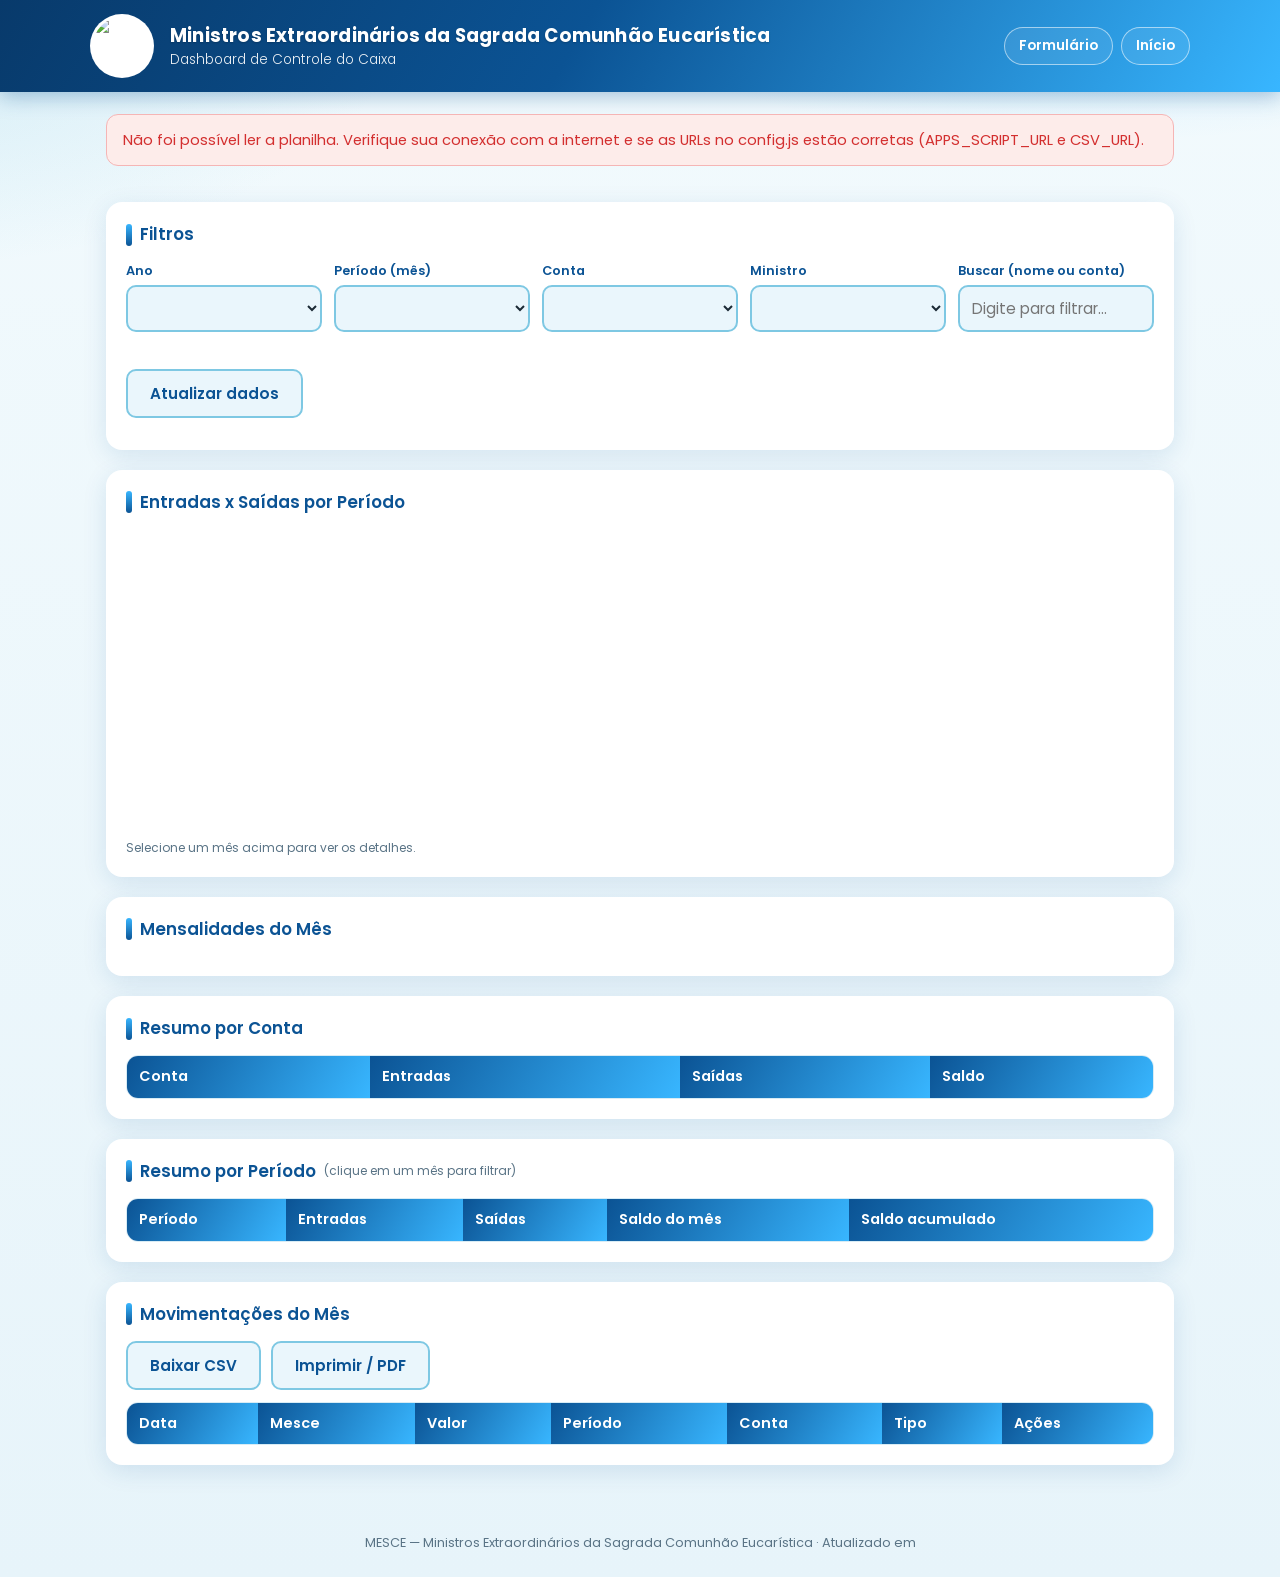
==== dashboard.html @ 92c42553 "Add files via upload" ====
<!DOCTYPE html>
<html lang="pt-BR">
<head>
  <meta charset="UTF-8">
  <meta name="viewport" content="width=device-width, initial-scale=1.0">
  <title>MESCE - Dashboard do Caixa</title>
  <link rel="icon" href="https://iili.io/CQEddFI.jpg">
  <link rel="preconnect" href="https://fonts.googleapis.com">
  <link rel="preconnect" href="https://fonts.gstatic.com" crossorigin>
  <link href="https://fonts.googleapis.com/css2?family=Poppins:wght@300;400;500;600;700&display=swap" rel="stylesheet">
  <link rel="stylesheet" href="estilo.css">
  <script src="config.js"></script>
  <script src="https://cdn.jsdelivr.net/npm/chart.js@4.4.1/dist/chart.umd.min.js"></script>
</head>
<body>

  <header class="cabecalho">
    <div class="cabecalho-inner">
      <img class="logo" src="https://iili.io/CQEddFI.jpg" alt="Logo MESCE">
      <div class="titulos">
        <h1>Ministros Extraordinários da Sagrada Comunhão Eucarística</h1>
        <p>Dashboard de Controle do Caixa</p>
      </div>
      <nav class="cabecalho-nav">
        <a href="formulario.html">Formulário</a>
        <a href="index.html">Início</a>
      </nav>
    </div>
  </header>

  <main class="conteudo">
    <div class="aviso" id="aviso" role="alert"></div>
    <div class="aviso aviso-alerta" id="alerta-caixa" role="alert"></div>

    <div class="grade-cards" id="cards"></div>

    <div class="cartao no-print">
      <h2 class="cartao-titulo">Filtros</h2>
      <div class="controles">
        <div class="campo campo-flex">
          <label for="filtro-ano">Ano</label>
          <select id="filtro-ano"></select>
        </div>
        <div class="campo campo-flex">
          <label for="filtro-mes">Período (mês)</label>
          <select id="filtro-mes"></select>
        </div>
        <div class="campo campo-flex">
          <label for="filtro-conta">Conta</label>
          <select id="filtro-conta"></select>
        </div>
        <div class="campo campo-flex">
          <label for="filtro-ministro">Ministro</label>
          <select id="filtro-ministro"></select>
        </div>
        <div class="campo campo-flex">
          <label for="busca">Buscar (nome ou conta)</label>
          <input type="text" id="busca" placeholder="Digite para filtrar...">
        </div>
        <div class="campo">
          <label>&nbsp;</label>
          <button type="button" class="botao botao-secundario" id="botao-atualizar">Atualizar dados</button>
        </div>
      </div>
      <div class="botoes-exportar" style="margin-top:12px;margin-bottom:0">
        <button type="button" class="botao botao-secundario" id="botao-rel-ministro" style="display:none">Imprimir relatório do ministro</button>
      </div>
    </div>

    <div class="cartao">
      <h2 class="cartao-titulo">Entradas x Saídas por Período</h2>
      <div class="grafico-wrapper">
        <canvas id="grafico"></canvas>
      </div>
      <p class="dica" id="dica-grafico">Selecione um mês acima para ver os detalhes.</p>
    </div>

    <div class="cartao">
      <h2 class="cartao-titulo" id="titulo-mensalidades">Mensalidades do Mês</h2>
      <div id="corpo-mensalidades"></div>
    </div>

    <div class="cartao">
      <h2 class="cartao-titulo" id="titulo-resumo-conta">Resumo por Conta</h2>
      <div class="tabela-wrapper">
        <table>
          <thead>
            <tr>
              <th>Conta</th>
              <th>Entradas</th>
              <th>Saídas</th>
              <th>Saldo</th>
            </tr>
          </thead>
          <tbody id="corpo-resumo-conta"></tbody>
        </table>
      </div>
    </div>

    <div class="cartao">
      <h2 class="cartao-titulo">Resumo por Período <span class="dica-inline">(clique em um mês para filtrar)</span></h2>
      <div class="tabela-wrapper">
        <table>
          <thead>
            <tr>
              <th>Período</th>
              <th>Entradas</th>
              <th>Saídas</th>
              <th>Saldo do mês</th>
              <th>Saldo acumulado</th>
            </tr>
          </thead>
          <tbody id="corpo-resumo"></tbody>
        </table>
      </div>
    </div>

    <div class="cartao">
      <h2 class="cartao-titulo" id="titulo-movimentacoes">Movimentações do Mês</h2>
      <div class="botoes-exportar">
        <button type="button" class="botao botao-secundario" id="botao-baixar-csv">Baixar CSV</button>
        <button type="button" class="botao botao-secundario" id="botao-imprimir">Imprimir / PDF</button>
      </div>
      <div class="tabela-wrapper">
        <table>
          <thead>
            <tr>
              <th>Data</th>
              <th>Mesce</th>
              <th>Valor</th>
              <th>Período</th>
              <th>Conta</th>
              <th>Tipo</th>
              <th>Ações</th>
            </tr>
          </thead>
          <tbody id="corpo-movimentacoes"></tbody>
        </table>
      </div>
    </div>
  </main>

  <div class="modal-overlay" id="modal-editar" hidden>
    <div class="modal">
      <h3>Editar Movimentação</h3>
      <div class="aviso" id="msg-editar" role="alert"></div>
      <div class="campo">
        <label for="ed-data">Data</label>
        <input type="date" id="ed-data">
      </div>
      <div class="campo">
        <label for="ed-mesce">Mesce (nome do ministro)</label>
        <input type="text" id="ed-mesce">
      </div>
      <div class="campo">
        <label for="ed-valor">Valor (R$)</label>
        <input type="number" id="ed-valor" min="0" step="0.01">
      </div>
      <div class="campo">
        <label for="ed-periodo">Período (mês da mensalidade)</label>
        <select id="ed-periodo">
          <option value="">— Selecione, se aplicável —</option>
          <option>Janeiro</option>
          <option>Fevereiro</option>
          <option>Março</option>
          <option>Abril</option>
          <option>Maio</option>
          <option>Junho</option>
          <option>Julho</option>
          <option>Agosto</option>
          <option>Setembro</option>
          <option>Outubro</option>
          <option>Novembro</option>
          <option>Dezembro</option>
        </select>
      </div>
      <div class="campo">
        <label for="ed-conta">Conta</label>
        <select id="ed-conta"></select>
      </div>
      <div class="campo">
        <label for="ed-tipo">Tipo</label>
        <select id="ed-tipo">
          <option value="Entrada">Entrada</option>
          <option value="Saída">Saída</option>
        </select>
      </div>
      <div class="botoes-form">
        <button type="button" class="botao botao-primario" id="salvar-edicao">Salvar</button>
        <button type="button" class="botao botao-secundario" id="cancelar-edicao">Cancelar</button>
      </div>
    </div>
  </div>

  <div class="relatorio" id="relatorio">
    <div class="rel-cabecalho">
      <img class="logo" src="https://iili.io/CQEddFI.jpg" alt="Logo MESCE">
      <div>
        <h2>Ministros Extraordinários da Sagrada Comunhão Eucarística</h2>
        <p class="rel-subtitulo" id="rel-subtitulo">Relatório de Contribuições por Conta</p>
        <p class="rel-meta" id="rel-periodo"></p>
        <p class="rel-meta" id="rel-data"></p>
      </div>
    </div>

    <div class="rel-totais" id="rel-totais"></div>

    <table class="rel-tabela">
      <thead id="rel-thead"></thead>
      <tbody id="rel-corpo"></tbody>
      <tfoot id="rel-tfoot"></tfoot>
    </table>

    <div id="rel-mov-wrapper" style="display:none">
      <h3 class="rel-subtitulo-mov">Movimentações</h3>
      <table class="rel-tabela">
        <thead>
          <tr>
            <th>Data</th>
            <th>Período</th>
            <th>Conta</th>
            <th>Valor</th>
            <th>Tipo</th>
          </tr>
        </thead>
        <tbody id="rel-mov-corpo"></tbody>
      </table>
    </div>
  </div>

  <footer class="rodape">
    MESCE &mdash; Ministros Extraordinários da Sagrada Comunhão Eucarística &middot; Atualizado em <span id="atualizado-em"></span>
  </footer>

  <script>
    const MESES = [
      'Janeiro', 'Fevereiro', 'Março', 'Abril', 'Maio', 'Junho',
      'Julho', 'Agosto', 'Setembro', 'Outubro', 'Novembro', 'Dezembro'
    ];

    const aviso = document.getElementById('aviso');
    let transacoes = [];
    let ministros = [];
    let mesSelecionado = null;
    let anoSelecionado = null;
    let mesInicializado = false;
    let grafico = null;

    const formatarBRL = function (n) {
      return n.toLocaleString('pt-BR', { style: 'currency', currency: 'BRL' });
    };

    function escaparHTML(s) {
      return String(s).replace(/&/g, '&amp;').replace(/"/g, '&quot;').replace(/</g, '&lt;').replace(/>/g, '&gt;');
    }

    function mostrarAviso(tipo, mensagem) {
      aviso.className = 'aviso aviso-' + tipo;
      aviso.textContent = mensagem;
      aviso.style.display = 'block';
    }

    function parseCSV(texto) {
      const resultado = [];
      let linha = [], campo = '', dentro = false;
      for (let i = 0; i < texto.length; i++) {
        const c = texto[i];
        if (c === '"') {
          if (dentro && texto[i + 1] === '"') { campo += '"'; i++; }
          else dentro = !dentro;
        } else if (c === ',' && !dentro) {
          linha.push(campo); campo = '';
        } else if ((c === '\n' || c === '\r') && !dentro) {
          if (c === '\r' && texto[i + 1] === '\n') i++;
          linha.push(campo); resultado.push(linha);
          linha = []; campo = '';
        } else {
          campo += c;
        }
      }
      if (campo.length > 0 || linha.length > 0) { linha.push(campo); resultado.push(linha); }
      return resultado.filter(function (l) { return l.some(function (c) { return c.trim() !== ''; }); });
    }

    function parseValor(v) {
      if (typeof v === 'number') return v;
      let s = String(v).trim();
      if (!s) return 0;
      s = s.replace(/[R$\s]/g, '');
      s = s.replace(/\./g, '');
      s = s.replace(',', '.');
      const n = parseFloat(s);
      return isNaN(n) ? 0 : n;
    }

    function normalizarMes(p) {
      const s = String(p || '').trim();
      if (!s) return '';
      const inicio = s.charAt(0).toUpperCase() + s.slice(1).toLowerCase();
      if (MESES.indexOf(inicio) !== -1) return inicio;
      return s;
    }

    function formatarDataObj(d) {
      const dia = String(d.getUTCDate()).padStart(2, '0');
      const mes = String(d.getUTCMonth() + 1).padStart(2, '0');
      return dia + '/' + mes + '/' + d.getUTCFullYear();
    }

    // Normaliza qualquer formato de data para "dd/mm/aaaa".
    function formatarData(v) {
      if (v instanceof Date && !isNaN(v)) return formatarDataObj(v);
      const s = String(v || '').trim();
      if (!s) return '';
      if (s.indexOf('T') !== -1) {
        const d = new Date(s);
        if (!isNaN(d)) return formatarDataObj(d);
      }
      return s;
    }

    function mesDaData(v) {
      const s = formatarData(v);
      const partes = s.split('/');
      if (partes.length !== 3) return '';
      const m = parseInt(partes[1], 10);
      if (m >= 1 && m <= 12) return MESES[m - 1];
      return '';
    }

    function indexMes(m) {
      const i = MESES.indexOf(m);
      return i === -1 ? 99 : i;
    }

    // Extrai o ano de uma data já formatada "dd/mm/aaaa" (ou retorna null).
    function anoDeData(v) {
      const partes = String(v || '').split('/');
      if (partes.length === 3) {
        const a = parseInt(partes[2], 10);
        if (!isNaN(a)) return a;
      }
      return null;
    }

    // Filtro por mês e por ano selecionados.
    function noPeriodo(t) {
      const mesOk = !mesSelecionado || t.periodo === mesSelecionado;
      const anoOk = !anoSelecionado || t.ano === anoSelecionado;
      return mesOk && anoOk;
    }

    // Compara nomes ignorando acentos, maiúsculas e espaços extras.
    function normalizarNome(n) {
      return String(n || '').toLowerCase().normalize('NFD').replace(/[\u0300-\u036f]/g, '').replace(/\s+/g, ' ').trim();
    }

    function ehEntrada(t) {
      return !t.tipo || t.tipo.toLowerCase().indexOf('sa') !== 0;
    }

    function montarTransacao(linha) {
      const data = formatarData(linha['Data']);
      const periodo = normalizarMes(linha['Período'] || linha['Periodo']) || mesDaData(linha['Data']);
      return {
        _linha: linha['_linha'] != null ? linha['_linha'] : null,
        data: data,
        ano: anoDeData(data),
        mesce: linha['Mesce'],
        valor: parseValor(linha['Valor']),
        periodo: periodo,
        conta: linha['Conta'],
        tipo: linha['Tipo']
      };
    }

    // Lê os dados usando a mesma URL do Apps Script. Se ela não estiver
    // configurada, tenta o CSV publicado.
    function carregarDados(silencioso) {
      if (!silencioso) mostrarAviso('info', 'Carregando dados da planilha...');

      const finalizar = function () {
        aviso.style.display = 'none';
        carregarMinistros();
      };

      if (CONFIG.APPS_SCRIPT_URL) {
        fetch(CONFIG.APPS_SCRIPT_URL, { method: 'GET' })
          .then(function (r) { return r.json(); })
          .then(function (json) {
            if (!Array.isArray(json)) throw new Error('Resposta inesperada do Apps Script.');
            transacoes = json.map(montarTransacao);
            finalizar();
          })
          .catch(function () {
            carregarCSV();
          });
      } else {
        carregarCSV();
      }
    }

    function carregarCSV() {
      fetch(CONFIG.CSV_URL)
        .then(function (r) { return r.text(); })
        .then(function (texto) {
          const linhas = parseCSV(texto);
          if (linhas.length <= 1) {
            mostrarAviso('erro', 'A planilha está vazia (somente o cabeçalho).');
            renderizar();
            return;
          }
          const cabecalho = linhas[0].map(function (c) { return c.trim(); });
          const idx = {
            data: cabecalho.indexOf('Data'),
            mesce: cabecalho.indexOf('Mesce'),
            valor: cabecalho.indexOf('Valor'),
            periodo: cabecalho.indexOf('Período') === -1 ? cabecalho.indexOf('Periodo') : cabecalho.indexOf('Período'),
            conta: cabecalho.indexOf('Conta'),
            tipo: cabecalho.indexOf('Tipo')
          };
          transacoes = [];
          for (let i = 1; i < linhas.length; i++) {
            const l = linhas[i];
            transacoes.push(montarTransacao({
              'Data': l[idx.data],
              'Mesce': l[idx.mesce],
              'Valor': l[idx.valor],
              'Período': l[idx.periodo],
              'Conta': l[idx.conta],
              'Tipo': l[idx.tipo]
            }));
          }
          aviso.style.display = 'none';
          carregarMinistros();
        })
        .catch(function () {
          mostrarAviso('erro', 'Não foi possível ler a planilha. Verifique sua conexão com a internet e se as URLs no config.js estão corretas (APPS_SCRIPT_URL e CSV_URL).');
        });
    }

    // Carrega a lista de ministros da aba "ministros" da planilha.
    function carregarMinistros() {
      ministros = [];
      if (!CONFIG.APPS_SCRIPT_URL) {
        renderizar();
        return;
      }
      fetch(CONFIG.APPS_SCRIPT_URL + '?aba=ministros', { method: 'GET' })
        .then(function (r) { return r.json(); })
        .then(function (json) {
          if (!Array.isArray(json)) throw new Error('Resposta inesperada.');
          const pareceMapa = json.some(function (o) {
            return o && Object.prototype.hasOwnProperty.call(o, 'Data');
          });
          if (pareceMapa) throw new Error('backend-antigo');
          const vistos = {};
          ministros = json.map(function (o) {
            const chaves = Object.keys(o);
            const nome = o.nome != null ? o.nome : o[chaves[0]];
            return {
              nome: String(nome || '').trim(),
              contato: String(o.contato != null ? o.contato : o[chaves[1]] || '').trim()
            };
          }).filter(function (m) {
            if (!m.nome) return false;
            return ['nome', 'ministro', 'ministros', 'mesce'].indexOf(m.nome.toLowerCase()) === -1;
          }).filter(function (m) {
            const chave = normalizarNome(m.nome);
            if (vistos[chave]) return false;
            vistos[chave] = true;
            return true;
          });
        })
        .catch(function () {
          ministros = [];
        })
        .then(function () { renderizar(); });
    }

    function agruparPorMes() {
      const mapa = {};
      transacoes.forEach(function (t) {
        if (anoSelecionado && t.ano !== anoSelecionado) return;
        const m = t.periodo || 'Sem período';
        if (!mapa[m]) mapa[m] = { nome: m, entradas: 0, saidas: 0 };
        if (ehEntrada(t)) {
          mapa[m].entradas += t.valor;
        } else {
          mapa[m].saidas += t.valor;
        }
      });
      return Object.keys(mapa).map(function (k) {
        const m = mapa[k];
        m.saldo = m.entradas - m.saidas;
        return m;
      }).sort(function (a, b) {
        return indexMes(a.nome) - indexMes(b.nome);
      });
    }

    function renderizar() {
      renderizarAlerta();
      renderizarFiltros();
      renderizarCards();
      renderizarResumo();
      renderizarGrafico();
      renderizarMensalidades();
      renderizarResumoConta();
      renderizarMovimentacoes();
      document.getElementById('atualizado-em').textContent = new Date().toLocaleString('pt-BR');
    }

    function renderizarAlerta() {
      const alerta = document.getElementById('alerta-caixa');
      let entradas = 0, saidas = 0;
      transacoes.forEach(function (t) {
        if (ehEntrada(t)) entradas += t.valor;
        else saidas += t.valor;
      });
      const saldo = entradas - saidas;
      const limite = CONFIG.ALERTA_CAIXA_MINIMO != null ? Number(CONFIG.ALERTA_CAIXA_MINIMO) : 50;
      if (saldo < limite) {
        alerta.className = 'aviso aviso-alerta';
        alerta.textContent = 'Atenção: o saldo atual (' + formatarBRL(saldo) +
          ') está abaixo do valor mínimo definido (' + formatarBRL(limite) + ').';
        alerta.style.display = 'block';
      } else {
        alerta.style.display = 'none';
      }
    }

    function renderizarCards() {
      let entradas = 0, saidas = 0;
      transacoes.forEach(function (t) {
        if (ehEntrada(t)) entradas += t.valor;
        else saidas += t.valor;
      });
      const saldo = entradas - saidas;

      const mesAtual = mesSelecionado;
      let entradasMes = 0, saidasMes = 0;
      if (mesAtual) {
        transacoes.forEach(function (t) {
          if (!noPeriodo(t)) return;
          if (ehEntrada(t)) entradasMes += t.valor;
          else saidasMes += t.valor;
        });
      }

      document.getElementById('cards').innerHTML =
        cartaoCard('Saldo atual do caixa', formatarBRL(saldo), 'card-saldo') +
        cartaoCard('Entradas do mês (' + (mesAtual || '-') + ')', formatarBRL(entradasMes), 'card-entrada') +
        cartaoCard('Saídas do mês (' + (mesAtual || '-') + ')', formatarBRL(saidasMes), 'card-saida');
    }

    function cartaoCard(rotulo, valor, classe) {
      return '<div class="card-resumo ' + classe + '"><div class="rotulo">' + rotulo +
        '</div><div class="valor">' + valor + '</div></div>';
    }

    function renderizarFiltros() {
      const anoSelect = document.getElementById('filtro-ano');
      const mesSelect = document.getElementById('filtro-mes');
      const contaSelect = document.getElementById('filtro-conta');
      const ministroSelect = document.getElementById('filtro-ministro');
      const buscaInput = document.getElementById('busca');

      const anoAntigo = anoSelect.value;
      const contaAntiga = contaSelect.value;
      const ministroAntigo = ministroSelect.value;

      // Anos presentes nos dados (mais o ano atual).
      const anos = new Set(transacoes.map(function (t) { return t.ano; }).filter(Boolean));
      anos.add(new Date().getFullYear());
      const anosOrdenados = Array.from(anos).sort(function (a, b) { return b - a; });
      anoSelect.innerHTML = anosOrdenados.map(function (a) {
        return '<option value="' + a + '">' + a + '</option>';
      }).join('');
      if (anoAntigo && anos.has(Number(anoAntigo))) {
        anoSelecionado = Number(anoAntigo);
      } else if (!anoSelecionado) {
        anoSelecionado = anos.has(new Date().getFullYear())
          ? new Date().getFullYear()
          : anosOrdenados[0] || null;
      }
      anoSelect.value = anoSelecionado || '';

      const grupos = agruparPorMes();
      mesSelect.innerHTML = '<option value="">Todos os períodos</option>' +
        grupos.map(function (m) { return '<option value="' + m.nome + '">' + m.nome + '</option>'; }).join('');

      if (!mesInicializado) {
        const nomeMesAtual = MESES[new Date().getMonth()];
        const existe = grupos.some(function (m) { return m.nome === nomeMesAtual; });
        mesSelecionado = existe ? nomeMesAtual : (grupos.length ? grupos[grupos.length - 1].nome : null);
        mesInicializado = true;
      }
      if (mesSelecionado) mesSelect.value = mesSelecionado;

      const contas = new Set();
      transacoes.forEach(function (t) { if (t.conta && noPeriodo(t)) contas.add(t.conta); });
      contaSelect.innerHTML = '<option value="">Todas as contas</option>' +
        Array.from(contas).sort().map(function (c) { return '<option>' + escaparHTML(c) + '</option>'; }).join('');
      if (contaAntiga) contaSelect.value = contaAntiga;

      const nomesMinistros = ministros.length
        ? ministros.slice().sort(function (a, b) { return a.nome.localeCompare(b.nome, 'pt-BR'); })
        : Array.from(new Set(transacoes.map(function (t) { return t.mesce; }).filter(Boolean))).sort();
      ministroSelect.innerHTML = '<option value="">Todos os ministros</option>' +
        nomesMinistros.map(function (n) {
          const nome = typeof n === 'string' ? n : n.nome;
          return '<option value="' + escaparHTML(nome) + '">' + escaparHTML(nome) + '</option>';
        }).join('');
      if (ministroAntigo) ministroSelect.value = ministroAntigo;

      // Mostra/esconde o botão de relatório individual.
      document.getElementById('botao-rel-ministro').style.display =
        ministroSelect.value ? 'inline-flex' : 'none';

      anoSelect.onchange = function () {
        anoSelecionado = anoSelect.value ? Number(anoSelect.value) : null;
        mesSelecionado = null;
        mesInicializado = true;
        renderizar();
      };
      mesSelect.onchange = function () {
        mesSelecionado = mesSelect.value || null;
        renderizar();
      };
      contaSelect.onchange = renderizarMovimentacoes;
      ministroSelect.onchange = function () {
        document.getElementById('botao-rel-ministro').style.display =
          ministroSelect.value ? 'inline-flex' : 'none';
        renderizarMovimentacoes();
      };
      buscaInput.oninput = renderizarMovimentacoes;
    }

    function renderizarResumo() {
      const grupos = agruparPorMes();
      let acumulado = 0;
      const linhas = grupos.map(function (m) {
        acumulado += m.saldo;
        return '<tr data-mes="' + escaparHTML(m.nome) + '" title="Clique para filtrar este mês" class="linha-resumo' +
          (m.nome === mesSelecionado ? ' linha-selecionada' : '') + '">' +
          '<td><strong>' + m.nome + '</strong></td>' +
          '<td class="valor-pos">' + formatarBRL(m.entradas) + '</td>' +
          '<td class="valor-neg">' + formatarBRL(m.saidas) + '</td>' +
          '<td class="' + (m.saldo >= 0 ? 'valor-pos' : 'valor-neg') + '">' + formatarBRL(m.saldo) + '</td>' +
          '<td class="' + (acumulado >= 0 ? 'valor-pos' : 'valor-neg') + '">' + formatarBRL(acumulado) + '</td>' +
          '</tr>';
      });
      document.getElementById('corpo-resumo').innerHTML =
        linhas.length ? linhas.join('') :
        '<tr><td colspan="5" class="vazio">Nenhuma movimentação registrada.</td></tr>';
    }

    document.getElementById('corpo-resumo').addEventListener('click', function (e) {
      const tr = e.target.closest('tr[data-mes]');
      if (tr) {
        mesSelecionado = tr.getAttribute('data-mes');
        renderizar();
      }
    });

    function renderizarGrafico() {
      const canvas = document.getElementById('grafico');
      const dica = document.getElementById('dica-grafico');

      if (typeof Chart === 'undefined') {
        dica.textContent =
          'Gráfico indisponível (Chart.js não carregou). Verifique sua conexão com a internet.';
        return;
      }

      if (grafico) grafico.destroy();

      // Série mensal do ano selecionado (todos os 12 meses, com zeros).
      const porMes = {};
      MESES.forEach(function (m) { porMes[m] = { entradas: 0, saidas: 0 }; });
      transacoes.forEach(function (t) {
        if (anoSelecionado && t.ano !== anoSelecionado) return;
        const chave = porMes[t.periodo];
        if (!chave) return;
        if (ehEntrada(t)) chave.entradas += t.valor;
        else chave.saidas += t.valor;
      });
      const entradas = MESES.map(function (m) { return porMes[m].entradas; });
      const saidas = MESES.map(function (m) { return porMes[m].saidas; });
      const acumulado = [];
      let saldo = 0;
      for (let i = 0; i < 12; i++) {
        saldo += porMes[MESES[i]].entradas - porMes[MESES[i]].saidas;
        acumulado.push(saldo);
      }

      dica.textContent = 'Comparativo mensal de ' + (anoSelecionado || new Date().getFullYear()) +
        ': entradas, saídas e saldo acumulado no ano. Selecione um mês acima para ver os detalhes.';

      grafico = new Chart(canvas.getContext('2d'), {
        type: 'bar',
        data: {
          labels: MESES,
          datasets: [
            {
              label: 'Entradas',
              data: entradas,
              backgroundColor: 'rgba(11, 83, 148, 0.85)',
              borderRadius: 6
            },
            {
              label: 'Saídas',
              data: saidas,
              backgroundColor: 'rgba(211, 47, 47, 0.8)',
              borderRadius: 6
            },
            {
              label: 'Saldo acumulado',
              type: 'line',
              data: acumulado,
              borderColor: '#1e8e3e',
              backgroundColor: 'rgba(30, 142, 62, 0.12)',
              fill: true,
              tension: 0.35,
              pointRadius: 3,
              yAxisID: 'y1'
            }
          ]
        },
        options: {
          responsive: true,
          maintainAspectRatio: false,
          interaction: { mode: 'index', intersect: false },
          plugins: {
            legend: { position: 'bottom' },
            tooltip: {
              callbacks: {
                label: function (ctx) { return ctx.dataset.label + ': ' + formatarBRL(ctx.parsed.y); }
              }
            }
          },
          scales: {
            y: {
              beginAtZero: true,
              ticks: {
                callback: function (v) { return v.toLocaleString('pt-BR'); }
              }
            },
            y1: {
              position: 'right',
              beginAtZero: true,
              grid: { drawOnChartArea: false },
              ticks: {
                callback: function (v) { return v.toLocaleString('pt-BR'); }
              }
            }
          }
        }
      });
    }

    // ===== Mensalidades / devedores do mês selecionado =====
    // Ícone do WhatsApp (SVG oficial).
    function iconeWhatsApp() {
      return '<svg viewBox="0 0 24 24" width="16" height="16" fill="currentColor" aria-hidden="true"><path d="M17.472 14.382c-.297-.149-1.758-.867-2.03-.967-.273-.099-.471-.148-.67.15-.197.297-.767.966-.94 1.164-.173.199-.347.223-.644.075-.297-.15-1.255-.463-2.39-1.475-.883-.788-1.48-1.761-1.653-2.059-.173-.297-.018-.458.13-.606.134-.133.297-.347.446-.52.149-.174.198-.298.298-.497.099-.198.05-.371-.025-.52-.075-.149-.669-1.612-.916-2.207-.242-.579-.487-.5-.669-.51-.173-.008-.371-.01-.57-.01-.198 0-.52.074-.792.372-.272.297-1.04 1.016-1.04 2.479 0 1.462 1.065 2.875 1.213 3.074.149.198 2.096 3.2 5.077 4.487.709.306 1.262.489 1.694.625.712.227 1.36.195 1.871.118.571-.085 1.758-.719 2.006-1.413.248-.694.248-1.289.173-1.413-.074-.124-.272-.198-.57-.347m-5.421 7.403h-.004a9.87 9.87 0 01-5.031-1.378l-.361-.214-3.741.982.998-3.648-.235-.374a9.86 9.86 0 01-1.51-5.26c.001-5.45 4.436-9.884 9.888-9.884 2.64 0 5.122 1.03 6.988 2.898a9.825 9.825 0 012.893 6.994c-.003 5.45-4.437 9.884-9.885 9.884m8.413-18.297A11.815 11.815 0 0012.05 0C5.495 0 .16 5.335.157 11.892c0 2.096.547 4.142 1.588 5.945L.057 24l6.305-1.654a11.882 11.882 0 005.683 1.448h.005c6.554 0 11.89-5.335 11.893-11.893a11.821 11.821 0 00-3.48-8.413Z"/></svg>';
    }

    // Limpa o telefone, deixando apenas dígitos (com DDI 55 se for brasileiro).
    function limparTelefone(numero) {
      let n = String(numero || '').replace(/\D/g, '');
      if (!n) return '';
      if (n.length <= 12 && n.indexOf('55') !== 0) n = '55' + n;
      return n;
    }

    // Quantos meses seguidos (no ano atual) o ministro está sem pagar a
    // mensalidade até o mês de referência.
    function mesesEmAtraso(nomeNorm, mesRef) {
      const anoRef = new Date().getFullYear();
      const pagosAno = new Set();
      transacoes.forEach(function (t) {
        if (t.ano !== anoRef) return;
        if (t.conta && t.conta.trim().toLowerCase() === 'mensalidade' && ehEntrada(t) &&
            normalizarNome(t.mesce) === nomeNorm) {
          pagosAno.add(t.periodo);
        }
      });
      const refIndex = indexMes(mesRef);
      let atraso = 0;
      for (let i = refIndex; i >= 0; i--) {
        if (pagosAno.has(MESES[i])) break;
        atraso++;
      }
      return atraso;
    }

    // Mensagem amigável de lembrete da mensalidade em aberto.
    function mensagemWhatsApp(nome, mes) {
      return 'Olá, ' + nome + '! Tudo bem?\n\n' +
        'Aqui é da coordenação do MESCE (Ministros Extraordinários da Sagrada Comunhão Eucarística).\n\n' +
        'Estamos passando só para lembrar com carinho que a mensalidade de ' + mes +
        ' ainda está em aberto. Quando puder, é só dar uma passadinha para acertar — qualquer valor e forma de pagamento são bem-vindos!\n\n' +
        'Se já tiver acertado, pode desconsiderar esta mensagem.\n\n' +
        'Que Deus abençoe você e sua família!';
    }

    // Link do WhatsApp para ministros em atraso (se houver contato).
    function linkWhatsApp(m, mes) {
      const tel = limparTelefone(m.contato);
      if (!tel) return '';
      const msg = encodeURIComponent(mensagemWhatsApp(m.nome, mes));
      return '<a class="botao-whatsapp" target="_blank" rel="noopener" title="Cobrar mensalidade pelo WhatsApp" href="https://wa.me/' + tel + '?text=' + msg + '">' + iconeWhatsApp() + '</a>';
    }

    // Selo de status (EM DIA / meses em atraso).
    function seloStatus(pagou, atraso) {
      if (pagou) return '<span class="selo selo-em-dia" title="Mensalidade deste mês em dia">EM DIA</span>';
      const txt = atraso > 1 ? atraso + ' meses em atraso' : atraso + ' mês em atraso';
      return '<span class="selo selo-atraso" title="' + txt + '">' + txt + '</span>';
    }

    function renderizarMensalidades() {
      const conteiner = document.getElementById('corpo-mensalidades');
      document.getElementById('titulo-mensalidades').textContent =
        mesSelecionado ? 'Mensalidades de ' + mesSelecionado : 'Mensalidades do Mês';

      if (!mesSelecionado) {
        conteiner.innerHTML = '<p class="vazio">Selecione um mês acima para acompanhar quem pagou a mensalidade.</p>';
        return;
      }

      const pagos = new Set();
      transacoes.forEach(function (t) {
        if (t.periodo === mesSelecionado && noPeriodo(t) &&
            t.conta && t.conta.trim().toLowerCase() === 'mensalidade' && ehEntrada(t)) {
          pagos.add(normalizarNome(t.mesce));
        }
      });

      if (!ministros.length) {
        const nomesPagos = Array.from(new Set(transacoes
          .filter(function (t) {
            return t.periodo === mesSelecionado && noPeriodo(t) &&
              t.conta && t.conta.trim().toLowerCase() === 'mensalidade' && ehEntrada(t);
          })
          .map(function (t) { return normalizarNome(t.mesce); }))).sort();
        conteiner.innerHTML =
          '<div class="aviso aviso-info" style="display:block">Para acompanhar os <strong>devedores</strong>, crie a aba <strong>"ministros"</strong> na planilha com a lista de todos os ministros (um nome por linha) e publique o novo Apps Script (ver INSTRUCOES.txt).</div>' +
          '<p><strong>Pagaram a mensalidade (' + nomesPagos.length + '):</strong></p>' +
          listaUl(nomesPagos.map(function (n) { return { nome: n, contato: '' }; }), mesSelecionado);
        return;
      }

      // Garante que cada ministro apareça apenas 1 vez, mesmo se houver
      // nomes repetidos na aba "ministros".
      const vistos = {};
      const listaUnica = ministros.filter(function (m) {
        const chave = normalizarNome(m.nome);
        if (vistos[chave]) return false;
        vistos[chave] = true;
        return true;
      }).sort(function (a, b) { return a.nome.localeCompare(b.nome, 'pt-BR'); });

      const pagantes = listaUnica.filter(function (m) { return pagos.has(normalizarNome(m.nome)); });
      const devedores = listaUnica.filter(function (m) { return !pagos.has(normalizarNome(m.nome)); });
      const pct = listaUnica.length ? Math.round((pagantes.length / listaUnica.length) * 100) : 0;

      conteiner.innerHTML =
        '<div class="progresso">' +
          '<div class="progresso-barra" style="width:' + Math.max(pct, 4) + '%"></div>' +
        '</div>' +
        '<p class="progresso-legenda">' + pagantes.length + ' de ' + listaUnica.length +
          ' ministros pagaram a mensalidade de ' + mesSelecionado + ' (' + pct + '%).</p>' +
        '<div class="devedor-cols">' +
          '<div class="devedor-col">' +
            '<h4>Pagaram (' + pagantes.length + ')</h4>' +
            listaUl(pagantes, mesSelecionado, true) +
          '</div>' +
          '<div class="devedor-col devedor-col-aberto">' +
            '<h4>Em aberto (' + devedores.length + ')</h4>' +
            listaUl(devedores, mesSelecionado) +
          '</div>' +
        '</div>';
    }

    function listaUl(itens, mes, somenteEmDia) {
      if (!itens.length) return '<p class="dica">Nenhum.</p>';
      return '<ul class="lista-nomes lista-status">' +
        itens.map(function (m) {
          const nome = typeof m === 'string' ? m : m.nome;
          const contato = typeof m === 'string' ? '' : (m.contato || '');
          const pagou = somenteEmDia;
          const atraso = pagou ? 0 : mesesEmAtraso(normalizarNome(nome), mes);
          return '<li>' +
            '<span class="item-status-nome">' + escaparHTML(nome) + '</span>' +
            seloStatus(pagou, atraso) +
            (!pagou && contato ? linkWhatsApp({ nome: nome, contato: contato }, mes) : '') +
          '</li>';
        }).join('') + '</ul>';
    }

    // ===== Resumo por conta do mês selecionado =====
    function renderizarResumoConta() {
      document.getElementById('titulo-resumo-conta').textContent =
        mesSelecionado ? 'Resumo por Conta (' + mesSelecionado + ')' : 'Resumo por Conta (todos os períodos)';

      const agreg = {};
      transacoes.forEach(function (t) {
        if (!noPeriodo(t)) return;
        const chave = t.conta || 'Outros';
        if (!agreg[chave]) agreg[chave] = { nome: chave, entradas: 0, saidas: 0 };
        if (ehEntrada(t)) agreg[chave].entradas += t.valor;
        else agreg[chave].saidas += t.valor;
      });

      const linhas = Object.keys(agreg).map(function (k) {
        const a = agreg[k];
        a.saldo = a.entradas - a.saidas;
        return a;
      }).sort(function (a, b) {
        return (b.entradas + b.saidas) - (a.entradas + a.saidas);
      });

      document.getElementById('corpo-resumo-conta').innerHTML =
        linhas.length ? linhas.map(function (a) {
          return '<tr>' +
            '<td><strong>' + escaparHTML(a.nome) + '</strong></td>' +
            '<td class="valor-pos">' + formatarBRL(a.entradas) + '</td>' +
            '<td class="valor-neg">' + formatarBRL(a.saidas) + '</td>' +
            '<td class="' + (a.saldo >= 0 ? 'valor-pos' : 'valor-neg') + '">' + formatarBRL(a.saldo) + '</td>' +
            '</tr>';
        }).join('') :
        '<tr><td colspan="4" class="vazio">Nenhuma movimentação no período.</td></tr>';
    }

    // ===== Movimentações com filtros =====
    function movimentacoesFiltradas() {
      const conta = document.getElementById('filtro-conta').value;
      const ministro = document.getElementById('filtro-ministro').value;
      const busca = document.getElementById('busca').value.trim().toLowerCase();

      let lista = transacoes.slice();
      lista = lista.filter(function (t) { return noPeriodo(t); });
      if (conta) lista = lista.filter(function (t) { return t.conta === conta; });
      if (ministro) lista = lista.filter(function (t) { return normalizarNome(t.mesce) === normalizarNome(ministro); });
      if (busca) lista = lista.filter(function (t) {
        return (t.mesce + ' ' + t.conta).toLowerCase().indexOf(busca) !== -1;
      });
      return lista.reverse();
    }

    function renderizarMovimentacoes() {
      document.getElementById('titulo-movimentacoes').textContent =
        mesSelecionado ? 'Movimentações de ' + mesSelecionado : 'Todas as Movimentações';

      const lista = movimentacoesFiltradas();

      if (!lista.length) {
        document.getElementById('corpo-movimentacoes').innerHTML =
          '<tr><td colspan="7" class="vazio">Nenhuma movimentação encontrada.</td></tr>';
        return;
      }

      document.getElementById('corpo-movimentacoes').innerHTML = lista.map(function (t) {
        const ehSaida = !ehEntrada(t);
        const classeValor = ehSaida ? 'valor-neg' : 'valor-pos';
        const tag = ehSaida
          ? '<span class="tag tag-saida">Saída</span>'
          : '<span class="tag tag-entrada">Entrada</span>';
        const acoes = t._linha
          ? '<td class="acoes-celula">' +
            '<button type="button" class="botao-acao" data-editar="' + t._linha + '">Editar</button>' +
            '<button type="button" class="botao-acao botao-acao-excluir" data-excluir="' + t._linha + '">Excluir</button>' +
            '</td>'
          : '<td class="acoes-celula"><span class="dica">—</span></td>';
        return '<tr>' +
          '<td>' + t.data + '</td>' +
          '<td>' + escaparHTML(t.mesce) + '</td>' +
          '<td class="' + classeValor + '">' + (ehSaida ? '- ' : '+ ') + formatarBRL(t.valor) + '</td>' +
          '<td>' + t.periodo + '</td>' +
          '<td>' + escaparHTML(t.conta) + '</td>' +
          '<td>' + tag + '</td>' +
          acoes +
          '</tr>';
      }).join('');
    }

    // ===== Exportar =====
    function baixarCSV() {
      const lista = movimentacoesFiltradas();
      const linhas = [['Data', 'Mesce', 'Valor', 'Período', 'Conta', 'Tipo']];
      lista.forEach(function (t) {
        linhas.push([t.data, t.mesce, t.valor.toFixed(2).replace('.', ','), t.periodo, t.conta, t.tipo]);
      });
      const csv = linhas.map(function (l) {
        return l.map(function (c) { return '"' + String(c).replace(/"/g, '""') + '"'; }).join(',');
      }).join('\r\n');
      const blob = new Blob(['\ufeff' + csv], { type: 'text/csv;charset=utf-8;' });
      const a = document.createElement('a');
      a.href = URL.createObjectURL(blob);
      a.download = (mesSelecionado ? 'movimentacoes-' + mesSelecionado : 'movimentacoes') + '.csv';
      document.body.appendChild(a);
      a.click();
      document.body.removeChild(a);
      URL.revokeObjectURL(a.href);
    }

    // ===== Relatório de impressão =====
    function gerarRelatorio(opcoes) {
      opcoes = opcoes || {};
      const ministroFiltro = opcoes.ministro || '';
      const hoje = new Date();

      // Rótulo do período no cabeçalho.
      const anoRotulo = anoSelecionado || '';
      let periodoRotulo;
      if (mesSelecionado) periodoRotulo = mesSelecionado + (anoRotulo ? ' de ' + anoRotulo : '');
      else if (anoRotulo) periodoRotulo = 'Ano ' + anoRotulo;
      else periodoRotulo = 'Todos os períodos';

      document.getElementById('rel-periodo').textContent = 'Período: ' + periodoRotulo;
      document.getElementById('rel-data').textContent =
        'Gerado em: ' + hoje.toLocaleDateString('pt-BR') +
        ' às ' + hoje.toLocaleTimeString('pt-BR', { hour: '2-digit', minute: '2-digit' });
      document.getElementById('rel-subtitulo').textContent = ministroFiltro
        ? 'Relatório de Contribuições - ' + ministroFiltro
        : 'Relatório de Contribuições por Conta';

      const noPeriodo = function (t) {
        if (mesSelecionado && t.periodo !== mesSelecionado) return false;
        if (anoSelecionado && t.ano !== anoSelecionado) return false;
        if (ministroFiltro && normalizarNome(t.mesce) !== normalizarNome(ministroFiltro)) return false;
        return true;
      };

      // Contas presentes no período.
      const contas = [];
      const mapaContas = {};
      transacoes.forEach(function (t) {
        if (!noPeriodo(t)) return;
        const c = t.conta || 'Outros';
        if (!mapaContas[c]) { mapaContas[c] = true; contas.push(c); }
      });
      contas.sort();

      // Ministros: união da aba "ministros" com quem tem lançamento no período.
      const mapaMinistros = {};
      const nomesMinistros = [];
      function adicionarMinistro(nome) {
        const chave = normalizarNome(nome);
        if (!mapaMinistros[chave]) { mapaMinistros[chave] = nome; nomesMinistros.push(nome); }
      }
      ministros.forEach(function (m) { adicionarMinistro(m.nome); });
      transacoes.forEach(function (t) {
        if (noPeriodo(t) && t.mesce) adicionarMinistro(t.mesce);
      });
      nomesMinistros.sort(function (a, b) { return a.localeCompare(b, 'pt-BR'); });

      // No relatório individual, mostra somente o ministro selecionado.
      if (ministroFiltro) {
        nomesMinistros.length = 0;
        nomesMinistros.push(ministroFiltro);
      }

      // Matriz ministro x conta e totais por conta.
      const valores = {};
      const totalConta = {};
      contas.forEach(function (c) { totalConta[c] = 0; });
      nomesMinistros.forEach(function (m) {
        valores[normalizarNome(m)] = {};
        contas.forEach(function (c) { valores[normalizarNome(m)][c] = 0; });
      });
      transacoes.forEach(function (t) {
        if (!noPeriodo(t)) return;
        const m = normalizarNome(t.mesce);
        const c = t.conta || 'Outros';
        if (valores[m] && valores[m][c] != null) {
          valores[m][c] += t.valor;
          totalConta[c] += t.valor;
        }
      });

      // Totais por conta (destaque no topo).
      document.getElementById('rel-totais').innerHTML = contas.length
        ? contas.map(function (c) {
            return '<div class="rel-total-conta"><span>' + escaparHTML(c) + '</span><strong>' +
              formatarBRL(totalConta[c]) + '</strong></div>';
          }).join('')
        : '<div class="rel-total-conta"><span>Sem movimento</span><strong>' + formatarBRL(0) + '</strong></div>';

      // Tabela: ministro x conta.
      document.getElementById('rel-thead').innerHTML =
        '<tr><th>Ministro</th>' +
        contas.map(function (c) { return '<th>' + escaparHTML(c) + '</th>'; }).join('') +
        '<th>Total</th></tr>';

      document.getElementById('rel-corpo').innerHTML = nomesMinistros.length
        ? nomesMinistros.map(function (m) {
            const chave = normalizarNome(m);
            const totalMinistro = contas.reduce(function (s, c) { return s + valores[chave][c]; }, 0);
            return '<tr><td>' + escaparHTML(m) + '</td>' +
              contas.map(function (c) {
                const v = valores[chave][c];
                return '<td>' + (v ? formatarBRL(v) : '&mdash;') + '</td>';
              }).join('') +
              '<td><strong>' + formatarBRL(totalMinistro) + '</strong></td></tr>';
          }).join('')
        : '<tr><td colspan="' + (contas.length + 2) + '">Nenhuma movimentação no período.</td></tr>';

      const totalGeral = contas.reduce(function (s, c) { return s + totalConta[c]; }, 0);
      document.getElementById('rel-tfoot').innerHTML =
        '<tr><th>Total</th>' +
        contas.map(function (c) { return '<th>' + formatarBRL(totalConta[c]) + '</th>'; }).join('') +
        '<th>' + formatarBRL(totalGeral) + '</th></tr>';

      // Tabela de movimentações (somente no relatório individual).
      const movWrapper = document.getElementById('rel-mov-wrapper');
      if (ministroFiltro) {
        const movs = transacoes.filter(noPeriodo).slice().reverse();
        document.getElementById('rel-mov-corpo').innerHTML = movs.length
          ? movs.map(function (t) {
              return '<tr>' +
                '<td>' + t.data + '</td>' +
                '<td>' + t.periodo + '</td>' +
                '<td>' + escaparHTML(t.conta) + '</td>' +
                '<td>' + (ehEntrada(t) ? '+' : '-') + ' ' + formatarBRL(t.valor) + '</td>' +
                '<td>' + t.tipo + '</td>' +
              '</tr>';
            }).join('')
          : '<tr><td colspan="5">Nenhuma movimentação no período.</td></tr>';
        movWrapper.style.display = 'block';
      } else {
        movWrapper.style.display = 'none';
      }
    }

    document.getElementById('botao-baixar-csv').addEventListener('click', baixarCSV);
    document.getElementById('botao-imprimir').addEventListener('click', function () {
      gerarRelatorio();
      window.print();
    });
    document.getElementById('botao-rel-ministro').addEventListener('click', function () {
      const ministro = document.getElementById('filtro-ministro').value;
      if (!ministro) return;
      gerarRelatorio({ ministro: ministro });
      window.print();
    });
    document.getElementById('botao-atualizar').addEventListener('click', function () { carregarDados(true); });

    // ===== Editar / excluir movimentações =====
    const modalEditar = document.getElementById('modal-editar');
    const msgEditar = document.getElementById('msg-editar');
    let linhaEdicao = null;

    function dataParaInput(ddmmaaaa) {
      const p = String(ddmmaaaa || '').split('/');
      if (p.length === 3) return p[2] + '-' + p[1] + '-' + p[0];
      return '';
    }

    function inputParaData(valor) {
      const p = String(valor || '').split('-');
      if (p.length === 3) return p[2] + '/' + p[1] + '/' + p[0];
      return '';
    }

    function preencherSelectContasEdicao() {
      const contas = new Set(transacoes.map(function (t) { return t.conta; }).filter(Boolean));
      document.getElementById('ed-conta').innerHTML =
        '<option value="">— Selecione a conta —</option>' +
        Array.from(contas).sort().map(function (c) {
          return '<option value="' + escaparHTML(c) + '">' + escaparHTML(c) + '</option>';
        }).join('');
    }

    function abrirEdicao(linha) {
      const t = transacoes.find(function (x) { return x._linha === linha; });
      if (!t) return;
      linhaEdicao = linha;
      preencherSelectContasEdicao();
      document.getElementById('ed-data').value = dataParaInput(t.data);
      document.getElementById('ed-mesce').value = t.mesce || '';
      document.getElementById('ed-valor').value = t.valor || '';
      document.getElementById('ed-periodo').value = t.periodo || '';
      document.getElementById('ed-conta').value = t.conta || '';
      document.getElementById('ed-tipo').value = ehEntrada(t) ? 'Entrada' : 'Saída';
      msgEditar.style.display = 'none';
      modalEditar.hidden = false;
      document.getElementById('ed-mesce').focus();
    }

    function fecharEdicao() {
      modalEditar.hidden = true;
      linhaEdicao = null;
    }

    document.getElementById('corpo-movimentacoes').addEventListener('click', function (e) {
      const botaoEditar = e.target.closest('[data-editar]');
      if (botaoEditar) {
        abrirEdicao(Number(botaoEditar.getAttribute('data-editar')));
        return;
      }
      const botaoExcluir = e.target.closest('[data-excluir]');
      if (botaoExcluir) {
        const linha = Number(botaoExcluir.getAttribute('data-excluir'));
        const t = transacoes.find(function (x) { return x._linha === linha; });
        if (!t) return;
        if (!confirm('Excluir a movimentação de ' + t.mesce + ' (' + formatarBRL(t.valor) + ')?')) return;
        fetch(CONFIG.APPS_SCRIPT_URL, {
          method: 'POST',
          mode: 'cors',
          headers: { 'Content-Type': 'text/plain;charset=utf-8' },
          body: JSON.stringify({ acao: 'excluir_transacao', linha: linha })
        })
          .then(function (r) { return r.json(); })
          .then(function (resposta) {
            if (resposta.status === 'ok') {
              carregarDados(true);
            } else {
              alert('Erro ao excluir: ' + (resposta.mensagem || 'resposta inválida.'));
            }
          })
          .catch(function () {
            alert('Não foi possível excluir. Verifique sua conexão.');
          });
      }
    });

    document.getElementById('salvar-edicao').addEventListener('click', function () {
      if (!linhaEdicao) return;
      const mesce = document.getElementById('ed-mesce').value.trim();
      const conta = document.getElementById('ed-conta').value;
      const valor = parseValor(document.getElementById('ed-valor').value);
      const tipo = document.getElementById('ed-tipo').value;
      const data = inputParaData(document.getElementById('ed-data').value);
      const periodo = document.getElementById('ed-periodo').value;

      if (!mesce) { msgEditar.className = 'aviso aviso-erro'; msgEditar.textContent = 'Informe o nome do ministro.'; msgEditar.style.display = 'block'; return; }
      if (!conta) { msgEditar.className = 'aviso aviso-erro'; msgEditar.textContent = 'Informe a conta.'; msgEditar.style.display = 'block'; return; }
      if (isNaN(valor) || valor < 0) { msgEditar.className = 'aviso aviso-erro'; msgEditar.textContent = 'Informe um valor válido.'; msgEditar.style.display = 'block'; return; }

      const botao = this;
      botao.disabled = true;
      botao.textContent = 'Salvando...';
      fetch(CONFIG.APPS_SCRIPT_URL, {
        method: 'POST',
        mode: 'cors',
        headers: { 'Content-Type': 'text/plain;charset=utf-8' },
        body: JSON.stringify({
          acao: 'editar_transacao',
          linha: linhaEdicao,
          data: data,
          mesce: mesce,
          valor: valor,
          periodo: periodo,
          conta: conta,
          tipo: tipo
        })
      })
        .then(function (r) { return r.json(); })
        .then(function (resposta) {
          if (resposta.status === 'ok') {
            fecharEdicao();
            carregarDados(true);
          } else {
            msgEditar.className = 'aviso aviso-erro';
            msgEditar.textContent = 'Erro ao salvar: ' + (resposta.mensagem || 'resposta inválida.');
            msgEditar.style.display = 'block';
          }
        })
        .catch(function () {
          msgEditar.className = 'aviso aviso-erro';
          msgEditar.textContent = 'Não foi possível salvar. Verifique sua conexão.';
          msgEditar.style.display = 'block';
        })
        .finally(function () {
          botao.disabled = false;
          botao.textContent = 'Salvar';
        });
    });

    document.getElementById('cancelar-edicao').addEventListener('click', fecharEdicao);
    modalEditar.addEventListener('click', function (e) {
      if (e.target === modalEditar) fecharEdicao();
    });

    // Atualização automática a cada 5 minutos.
    setInterval(function () { carregarDados(true); }, 300000);

    carregarDados();
  </script>
</body>
</html>
---- estilo.css ----
* {
  margin: 0;
  padding: 0;
  box-sizing: border-box;
}

:root {
  --azul-celeste: #7ec8e3;
  --azul-claro: #eaf6fc;
  --azul-medio: #38b6ff;
  --azul-profundo: #0b5394;
  --azul-escuro: #083a6b;
  --texto: #1b2a35;
  --texto-suave: #5a7486;
  --branco: #ffffff;
  --fundo: #ffffff;
  --fundo-2: #f2f8fc;
  --borda: #cfe6f2;
  --entrada: #1e8e3e;
  --entrada-fundo: #e6f4ea;
  --saida: #d32f2f;
  --saida-fundo: #fdecea;
  --sombra: 0 6px 24px rgba(11, 83, 148, 0.12);
  --raio: 16px;
}

html {
  -webkit-text-size-adjust: 100%;
}

body {
  font-family: "Poppins", "Segoe UI", Arial, sans-serif;
  color: var(--texto);
  background:
    radial-gradient(1100px 500px at 85% -10%, rgba(56, 182, 255, 0.35), transparent 60%),
    radial-gradient(900px 450px at -10% 0%, rgba(126, 200, 227, 0.30), transparent 60%),
    linear-gradient(180deg, #f2fafd 0%, #e7f4fa 100%);
  min-height: 100vh;
  line-height: 1.5;
}

/* ===== Cabeçalho ===== */
.cabecalho {
  background: linear-gradient(120deg, var(--azul-escuro) 0%, var(--azul-profundo) 45%, var(--azul-medio) 100%);
  color: var(--branco);
  box-shadow: 0 4px 20px rgba(11, 83, 148, 0.35);
  padding: 14px 20px;
}

.cabecalho-inner {
  max-width: 1100px;
  margin: 0 auto;
  display: flex;
  align-items: center;
  gap: 16px;
}

.logo {
  width: 64px;
  height: 64px;
  object-fit: cover;
  border-radius: 50%;
  border: 3px solid rgba(255, 255, 255, 0.9);
  background: var(--branco);
  flex-shrink: 0;
}

.titulos h1 {
  font-size: 1.15rem;
  font-weight: 700;
  letter-spacing: 0.2px;
  text-shadow: 0 1px 2px rgba(0, 0, 0, 0.2);
}

.titulos p {
  font-size: 0.85rem;
  font-weight: 300;
  opacity: 0.92;
}

/* ===== Navegação entre os ambientes ===== */
.cabecalho-nav {
  margin-left: auto;
  display: flex;
  gap: 8px;
  flex-wrap: wrap;
  justify-content: flex-end;
}

.cabecalho-nav a {
  color: var(--branco);
  text-decoration: none;
  font-size: 0.85rem;
  font-weight: 600;
  padding: 8px 14px;
  border: 1px solid rgba(255, 255, 255, 0.55);
  border-radius: 999px;
  background: rgba(255, 255, 255, 0.08);
  transition: background 0.2s ease, transform 0.2s ease;
  white-space: nowrap;
}

.cabecalho-nav a:hover {
  background: rgba(255, 255, 255, 0.25);
  transform: translateY(-1px);
}

@media (max-width: 640px) {
  .cabecalho-inner {
    flex-wrap: wrap;
  }
  .cabecalho-nav {
    margin-left: 0;
    width: 100%;
    justify-content: flex-start;
  }
}

/* ===== Estrutura ===== */
.conteudo {
  max-width: 1100px;
  margin: 0 auto;
  padding: 22px 16px 40px;
}

.cartao {
  background: var(--branco);
  border-radius: var(--raio);
  box-shadow: var(--sombra);
  padding: 20px;
  margin-bottom: 20px;
}

.cartao-titulo {
  font-size: 1.05rem;
  font-weight: 600;
  color: var(--azul-profundo);
  margin-bottom: 14px;
  display: flex;
  align-items: center;
  gap: 8px;
}

.cartao-titulo::before {
  content: "";
  width: 6px;
  height: 22px;
  border-radius: 4px;
  background: linear-gradient(180deg, var(--azul-medio), var(--azul-profundo));
}

/* ===== Cards de saldo ===== */
.grade-cards {
  display: grid;
  grid-template-columns: repeat(auto-fit, minmax(200px, 1fr));
  gap: 16px;
  margin-bottom: 20px;
}

/* Borda animada que circula ao passar o mouse sobre os cards */
@property --angulo {
  syntax: "<angle>";
  inherits: false;
  initial-value: 0deg;
}

.card-resumo {
  position: relative;
  border-radius: var(--raio);
  padding: 18px;
  color: var(--branco);
  box-shadow: var(--sombra);
  cursor: pointer;
  transition: transform 0.2s ease, box-shadow 0.2s ease;
}

.card-resumo::before {
  content: "";
  position: absolute;
  inset: 0;
  border-radius: inherit;
  padding: 3px;
  background: conic-gradient(from var(--angulo, 0deg),
    transparent 0deg,
    rgba(255, 255, 255, 0.95) 55deg,
    transparent 120deg);
  -webkit-mask: linear-gradient(#000 0 0) content-box, linear-gradient(#000 0 0);
  -webkit-mask-composite: xor;
  mask: linear-gradient(#000 0 0) content-box, linear-gradient(#000 0 0);
  mask-composite: exclude;
  opacity: 0;
  pointer-events: none;
  transition: opacity 0.25s ease;
}

.card-resumo:hover {
  transform: translateY(-4px);
  box-shadow: 0 14px 34px rgba(11, 83, 148, 0.35);
}

.card-resumo:hover::before {
  opacity: 1;
  animation: circula-borda 1.5s linear infinite;
}

@keyframes circula-borda {
  to {
    --angulo: 360deg;
  }
}

.card-resumo .rotulo {
  font-size: 0.8rem;
  font-weight: 300;
  opacity: 0.92;
  text-transform: uppercase;
  letter-spacing: 0.6px;
}

.card-resumo .valor {
  font-size: 1.6rem;
  font-weight: 700;
  margin-top: 4px;
  word-break: break-word;
}

.card-saldo {
  background: linear-gradient(120deg, var(--azul-profundo), var(--azul-medio));
}

.card-entrada {
  background: linear-gradient(120deg, #2f9e44, #51cf66);
}

.card-saida {
  background: linear-gradient(120deg, #e03131, #ff6b6b);
}

.card-mes {
  background: linear-gradient(120deg, #1098ad, #3bc9db);
}

/* ===== Controles ===== */
.controles {
  display: flex;
  flex-wrap: wrap;
  gap: 12px;
  align-items: end;
}

.campo {
  display: flex;
  flex-direction: column;
  gap: 5px;
  min-width: 0;
}

.campo-flex {
  flex: 1 1 180px;
}

.campo label {
  font-size: 0.8rem;
  font-weight: 600;
  color: var(--azul-profundo);
}

input[type="text"],
input[type="date"],
input[type="number"],
select,
textarea {
  font-family: inherit;
  font-size: 0.95rem;
  color: var(--texto);
  background: var(--azul-claro);
  border: 2px solid var(--azul-celeste);
  border-radius: 10px;
  padding: 10px 12px;
  outline: none;
  transition: border-color 0.2s, box-shadow 0.2s;
  width: 100%;
  min-width: 0;
}

input:focus,
select:focus,
textarea:focus {
  border-color: var(--azul-profundo);
  box-shadow: 0 0 0 3px rgba(56, 182, 255, 0.25);
  background: var(--branco);
}

/* ===== Botões ===== */
.botao {
  font-family: inherit;
  font-size: 0.95rem;
  font-weight: 600;
  border: none;
  border-radius: 10px;
  padding: 11px 22px;
  cursor: pointer;
  text-decoration: none;
  display: inline-flex;
  align-items: center;
  justify-content: center;
  gap: 8px;
  transition: transform 0.15s, box-shadow 0.15s, filter 0.15s;
}

.botao-primario {
  background: linear-gradient(120deg, var(--azul-profundo), var(--azul-medio));
  color: var(--branco);
  box-shadow: 0 4px 14px rgba(11, 83, 148, 0.35);
}

.botao-primario:hover {
  transform: translateY(-2px);
  filter: brightness(1.05);
}

.botao-secundario {
  background: var(--azul-claro);
  color: var(--azul-profundo);
  border: 2px solid var(--azul-celeste);
}

.botao-secundario:hover {
  background: var(--azul-celeste);
}

.botao:disabled {
  opacity: 0.6;
  cursor: not-allowed;
  transform: none;
}

/* ===== Tabelas ===== */
.tabela-wrapper {
  overflow-x: auto;
  border-radius: 12px;
  border: 1px solid #d8ecf5;
}

table {
  width: 100%;
  border-collapse: collapse;
  font-size: 0.9rem;
  min-width: 640px;
}

th {
  background: linear-gradient(120deg, var(--azul-profundo), var(--azul-medio));
  color: var(--branco);
  text-align: left;
  padding: 10px 12px;
  font-weight: 600;
  white-space: nowrap;
}

td {
  padding: 9px 12px;
  border-bottom: 1px solid #e3f0f6;
  vertical-align: middle;
}

tbody tr:hover {
  background: var(--azul-claro);
}

tbody tr:nth-child(even) {
  background: #f7fcfd;
}

tbody tr:nth-child(even):hover {
  background: var(--azul-claro);
}

.tag {
  display: inline-block;
  padding: 3px 10px;
  border-radius: 999px;
  font-size: 0.75rem;
  font-weight: 600;
  white-space: nowrap;
}

.tag-entrada {
  background: var(--entrada-fundo);
  color: var(--entrada);
}

.tag-saida {
  background: var(--saida-fundo);
  color: var(--saida);
}

.valor-pos {
  color: var(--entrada);
  font-weight: 600;
}

.valor-neg {
  color: var(--saida);
  font-weight: 600;
}

.vazio {
  text-align: center;
  color: var(--texto-suave);
  padding: 24px !important;
  font-size: 0.95rem;
}

/* ===== Mensagens ===== */
.aviso {
  border-radius: 12px;
  padding: 14px 16px;
  font-size: 0.92rem;
  margin-bottom: 16px;
  display: none;
}

.aviso-erro {
  background: var(--saida-fundo);
  color: var(--saida);
  border: 1px solid #f5b5b5;
}

.aviso-sucesso {
  background: var(--entrada-fundo);
  color: var(--entrada);
  border: 1px solid #b5e3c2;
}

.aviso-info {
  background: #e7f2fb;
  color: var(--azul-profundo);
  border: 1px solid #bcdcf1;
}

.aviso-alerta {
  background: #fff8e1;
  color: #7a5a00;
  border: 1px solid #ffe082;
}

.aviso-alerta::before {
  content: "⚠ ";
}

/* ===== Formulário ===== */
.grade-form {
  display: grid;
  grid-template-columns: repeat(2, 1fr);
  gap: 16px;
}

.grade-form .campo {
  grid-column: span 1;
}

.grade-form .campo-completo {
  grid-column: span 2;
}

.campo-tipo {
  display: flex;
  flex-direction: row;
  align-items: center;
  gap: 18px;
  flex-wrap: wrap;
}

.campo-tipo label {
  color: var(--texto);
  font-weight: 500;
}

.opcao-tipo {
  display: flex;
  align-items: center;
  gap: 7px;
  cursor: pointer;
  padding: 8px 14px;
  border-radius: 10px;
  border: 2px solid var(--azul-celeste);
  transition: all 0.15s;
}

.opcao-tipo input {
  accent-color: var(--azul-profundo);
  width: auto;
}

.opcao-tipo.selecionada-entrada {
  border-color: var(--entrada);
  background: var(--entrada-fundo);
}

.opcao-tipo.selecionada-saida {
  border-color: var(--saida);
  background: var(--saida-fundo);
}

.botoes-form {
  display: flex;
  gap: 12px;
  flex-wrap: wrap;
  margin-top: 6px;
}

.dica {
  font-size: 0.75rem;
  color: var(--texto-suave);
  margin-top: 10px;
}

.dica-inline {
  font-size: 0.75rem;
  color: var(--texto-suave);
  font-weight: 400;
}

/* ===== Mensalidades / devedores ===== */
.progresso {
  height: 14px;
  border-radius: 999px;
  background: var(--azul-claro);
  overflow: hidden;
  margin-bottom: 8px;
}

.progresso-barra {
  height: 100%;
  border-radius: 999px;
  background: linear-gradient(90deg, var(--entrada), #51cf66);
  transition: width 0.5s ease;
}

.progresso-legenda {
  font-size: 0.9rem;
  font-weight: 500;
  color: var(--azul-profundo);
  margin-bottom: 14px;
}

.devedor-cols {
  display: grid;
  grid-template-columns: 1fr 1fr;
  gap: 16px;
}

.devedor-col {
  background: var(--azul-claro);
  border-radius: 12px;
  padding: 14px;
}

.devedor-col h4 {
  font-size: 0.9rem;
  color: var(--azul-profundo);
  margin-bottom: 8px;
}

.devedor-col-aberto {
  background: var(--saida-fundo);
  border: 1px solid #f5c6c6;
}

.devedor-col-aberto h4 {
  color: var(--saida);
}

.lista-nomes {
  list-style: none;
  max-height: 220px;
  overflow-y: auto;
}

.lista-nomes li {
  font-size: 0.85rem;
  padding: 4px 6px;
  border-bottom: 1px dashed rgba(11, 83, 148, 0.15);
}

/* ===== Linha clicável do resumo ===== */
.linha-resumo {
  cursor: pointer;
  transition: background 0.15s;
}

.linha-selecionada {
  background: var(--azul-celeste) !important;
  box-shadow: inset 0 0 0 2px var(--azul-profundo);
}

.linha-resumo:hover td {
  background: var(--azul-medio);
  color: var(--branco);
}

.linha-resumo:hover td.valor-pos,
.linha-resumo:hover td.valor-neg {
  color: var(--branco);
}

/* ===== Botões de exportar ===== */
.botoes-exportar {
  display: flex;
  gap: 10px;
  margin-bottom: 12px;
  flex-wrap: wrap;
}

/* ===== Campo de conta com botão ===== */
.campo-conta {
  display: flex;
  gap: 8px;
  align-items: stretch;
}

.campo-conta select {
  flex: 1;
  min-width: 0;
}

.botao-nova-conta {
  flex-shrink: 0;
  font-size: 1.1rem;
  padding: 8px 14px;
}

/* ===== Pop-up (modal) ===== */
[hidden] {
  display: none !important;
}

.modal-overlay {
  position: fixed;
  inset: 0;
  background: rgba(8, 58, 107, 0.55);
  display: flex;
  align-items: center;
  justify-content: center;
  z-index: 100;
  padding: 16px;
}

.modal {
  background: var(--branco);
  border-radius: var(--raio);
  box-shadow: 0 12px 40px rgba(8, 58, 107, 0.35);
  padding: 22px;
  width: 100%;
  max-width: 420px;
  max-height: 90vh;
  overflow-y: auto;
}

.modal h3 {
  color: var(--azul-profundo);
  margin-bottom: 16px;
}

.modal .campo {
  margin-bottom: 14px;
}

.modal-largo {
  max-width: 540px;
}

.recorrente-preview {
  background: var(--fundo-2);
  border: 1px dashed var(--borda);
  border-radius: var(--raio);
  padding: 10px 14px;
  margin: 12px 0;
}

.recorrente-preview p {
  margin: 4px 0;
}

/* ===== Lista de ministros no pop-up ===== */
.lista-ministros {
  max-height: 280px;
  overflow-y: auto;
  border: 1px solid #d8ecf5;
  border-radius: 10px;
}

.item-ministro {
  display: flex;
  align-items: center;
  justify-content: space-between;
  gap: 10px;
  padding: 8px 12px;
  border-bottom: 1px solid #e3f0f6;
  font-size: 0.9rem;
}

.item-ministro:last-child {
  border-bottom: none;
}

.botao-excluir {
  background: var(--saida-fundo);
  color: var(--saida);
  border: 1px solid #f5b5b5;
  padding: 5px 12px;
  font-size: 0.8rem;
  flex-shrink: 0;
}

.botao-excluir:hover {
  background: var(--saida);
  color: var(--branco);
}

/* ===== Gráfico ===== */
.grafico-wrapper {
  position: relative;
  height: 300px;
}

/* ===== Rodapé ===== */
.rodape {
  text-align: center;
  color: var(--texto-suave);
  font-size: 0.8rem;
  padding: 8px 16px 24px;
}

/* ===== Responsivo ===== */
@media (max-width: 720px) {
  .devedor-cols {
    grid-template-columns: 1fr;
  }
  .cabecalho-inner {
    gap: 12px;
  }
  .logo {
    width: 50px;
    height: 50px;
  }
  .titulos h1 {
    font-size: 0.95rem;
  }
  .titulos p {
    font-size: 0.75rem;
  }
  .grade-form {
    grid-template-columns: 1fr;
  }
  .grade-form .campo {
    grid-column: span 1;
  }
  .grade-form .campo-completo {
    grid-column: span 1;
  }
  .card-resumo .valor {
    font-size: 1.35rem;
  }
  .cartao {
    padding: 16px;
  }
  .grafico-wrapper {
    height: 240px;
  }
}

/* ===== Selos de status (EM DIA / atraso) ===== */
.selo {
  display: inline-block;
  padding: 2px 9px;
  border-radius: 999px;
  font-size: 0.68rem;
  font-weight: 600;
  white-space: nowrap;
  vertical-align: middle;
}

.selo-em-dia {
  background: var(--entrada-fundo);
  color: var(--entrada);
  border: 1px solid #b5e3c2;
}

.selo-atraso {
  background: var(--saida-fundo);
  color: var(--saida);
  border: 1px solid #f5c6c6;
}

.lista-status li {
  display: flex;
  align-items: center;
  flex-wrap: wrap;
  gap: 6px;
}

.item-status-nome {
  flex: 1 1 auto;
  min-width: 140px;
}

/* ===== Botão WhatsApp ===== */
.botao-whatsapp {
  display: inline-flex;
  align-items: center;
  justify-content: center;
  width: 28px;
  height: 28px;
  border-radius: 50%;
  background: #25d366;
  color: var(--branco);
  flex-shrink: 0;
  transition: transform 0.15s, box-shadow 0.15s;
  box-shadow: 0 2px 6px rgba(37, 211, 102, 0.45);
}

.botao-whatsapp:hover {
  transform: scale(1.12);
  box-shadow: 0 4px 10px rgba(37, 211, 102, 0.55);
}

/* ===== Ações da tabela (editar/excluir) ===== */
.acoes-celula {
  white-space: nowrap;
}

.botao-acao {
  font-family: inherit;
  font-size: 0.78rem;
  font-weight: 600;
  border: 1px solid var(--azul-celeste);
  background: var(--azul-claro);
  color: var(--azul-profundo);
  border-radius: 8px;
  padding: 4px 10px;
  cursor: pointer;
  margin-right: 6px;
  transition: background 0.15s, color 0.15s;
}

.botao-acao:hover {
  background: var(--azul-profundo);
  color: var(--branco);
}

.botao-acao-excluir {
  background: var(--saida-fundo);
  color: var(--saida);
  border-color: #f5c6c6;
}

.botao-acao-excluir:hover {
  background: var(--saida);
  color: var(--branco);
}

/* ===== Contato na lista de ministros (formulário) ===== */
.item-contato {
  display: block;
  font-size: 0.75rem;
  color: var(--texto-suave);
}

/* ===== Recibo ===== */
.recibo-resumo {
  border: 1px solid #d8ecf5;
  border-radius: 12px;
  margin: 10px 0 4px;
  overflow: hidden;
}

.recibo-linha {
  display: flex;
  justify-content: space-between;
  gap: 10px;
  padding: 9px 12px;
  border-bottom: 1px solid #e3f0f6;
  font-size: 0.9rem;
}

.recibo-linha:last-child {
  border-bottom: none;
}

.recibo-linha span {
  color: var(--texto-suave);
}

.recibo-impressao {
  display: none;
  font-family: "Poppins", "Segoe UI", Arial, sans-serif;
  color: var(--texto);
  max-width: 520px;
  margin: 0 auto;
  padding: 24px;
}

.recibo-folha {
  border: 2px solid var(--azul-profundo);
  border-radius: 14px;
  padding: 22px;
  background: var(--branco);
}

.recibo-cabecalho {
  display: flex;
  align-items: center;
  gap: 12px;
  border-bottom: 2px solid var(--azul-profundo);
  padding-bottom: 10px;
  margin-bottom: 12px;
}

.recibo-cabecalho .logo {
  width: 46px;
  height: 46px;
}

.recibo-cabecalho h2 {
  font-size: 0.95rem;
  color: var(--azul-profundo);
}

.recibo-cabecalho p {
  font-size: 0.85rem;
  font-weight: 600;
  color: var(--azul-escuro);
}

.recibo-titulo {
  text-align: center;
  color: var(--azul-profundo);
  margin-bottom: 12px;
  letter-spacing: 1px;
}

.recibo-tabela {
  width: 100%;
  border-collapse: collapse;
  font-size: 0.88rem;
  min-width: 0;
}

.recibo-tabela th,
.recibo-tabela td {
  border: 1px solid #d8ecf5;
  padding: 7px 10px;
  text-align: left;
}

.recibo-tabela th {
  background: var(--azul-claro);
  color: var(--azul-escuro);
  font-weight: 600;
  width: 35%;
}

.recibo-extenso {
  font-size: 0.82rem;
  color: var(--texto-suave);
  margin-top: 10px;
}

.recibo-nota {
  font-size: 0.78rem;
  color: var(--texto-suave);
  margin-top: 12px;
  text-align: justify;
}

.recibo-assinatura {
  margin-top: 26px;
  text-align: center;
  font-size: 0.8rem;
  color: var(--texto-suave);
}

.recibo-assinatura p:first-child {
  letter-spacing: 1px;
}

/* ===== Relatório de impressão ===== */
.relatorio {
  display: none;
  font-family: "Poppins", "Segoe UI", Arial, sans-serif;
  color: var(--texto);
  padding: 24px;
  max-width: 1000px;
  margin: 0 auto;
}

.rel-cabecalho {
  display: flex;
  align-items: center;
  gap: 14px;
  border-bottom: 3px solid var(--azul-profundo);
  padding-bottom: 12px;
  margin-bottom: 16px;
}

.rel-cabecalho .logo {
  width: 54px;
  height: 54px;
  flex-shrink: 0;
}

.rel-cabecalho h2 {
  font-size: 1.1rem;
  color: var(--azul-profundo);
  line-height: 1.3;
}

.rel-subtitulo {
  font-weight: 600;
  color: var(--azul-escuro);
  font-size: 0.95rem;
}

.rel-meta {
  font-size: 0.8rem;
  color: var(--texto-suave);
}

.rel-totais {
  display: flex;
  flex-wrap: wrap;
  gap: 10px;
  margin-bottom: 16px;
}

.rel-total-conta {
  background: linear-gradient(120deg, var(--azul-profundo), var(--azul-medio));
  color: var(--branco);
  border-radius: 10px;
  padding: 10px 16px;
  min-width: 130px;
  -webkit-print-color-adjust: exact;
  print-color-adjust: exact;
}

.rel-total-conta span {
  display: block;
  font-size: 0.75rem;
  opacity: 0.92;
  text-transform: uppercase;
  letter-spacing: 0.5px;
}

.rel-total-conta strong {
  font-size: 1.2rem;
}

.rel-tabela {
  width: 100%;
  border-collapse: collapse;
  font-size: 0.85rem;
}

.rel-tabela th,
.rel-tabela td {
  border: 1px solid #b8cfdd;
  padding: 6px 8px;
  text-align: right;
  white-space: nowrap;
}

.rel-tabela th:first-child,
.rel-tabela td:first-child {
  text-align: left;
  min-width: 180px;
  white-space: normal;
}

.rel-tabela thead th {
  background: var(--azul-profundo);
  color: var(--branco);
  -webkit-print-color-adjust: exact;
  print-color-adjust: exact;
}

.rel-tabela tfoot th {
  background: var(--azul-claro);
  color: var(--azul-escuro);
  border-top: 2px solid var(--azul-profundo);
  -webkit-print-color-adjust: exact;
  print-color-adjust: exact;
}

@media print {
  body {
    background: #fff;
  }
  .cabecalho,
  .conteudo,
  .rodape {
    display: none !important;
  }
  .relatorio {
    display: block !important;
  }
  .recibo-impressao {
    display: block !important;
  }
  .relatorio {
    padding: 0;
  }
  .rel-cabecalho,
  .rel-totais,
  .rel-tabela,
  .recibo-folha {
    break-inside: avoid;
  }
}

.rel-subtitulo-mov {
  font-size: 0.95rem;
  color: var(--azul-profundo);
  margin: 18px 0 8px;
}
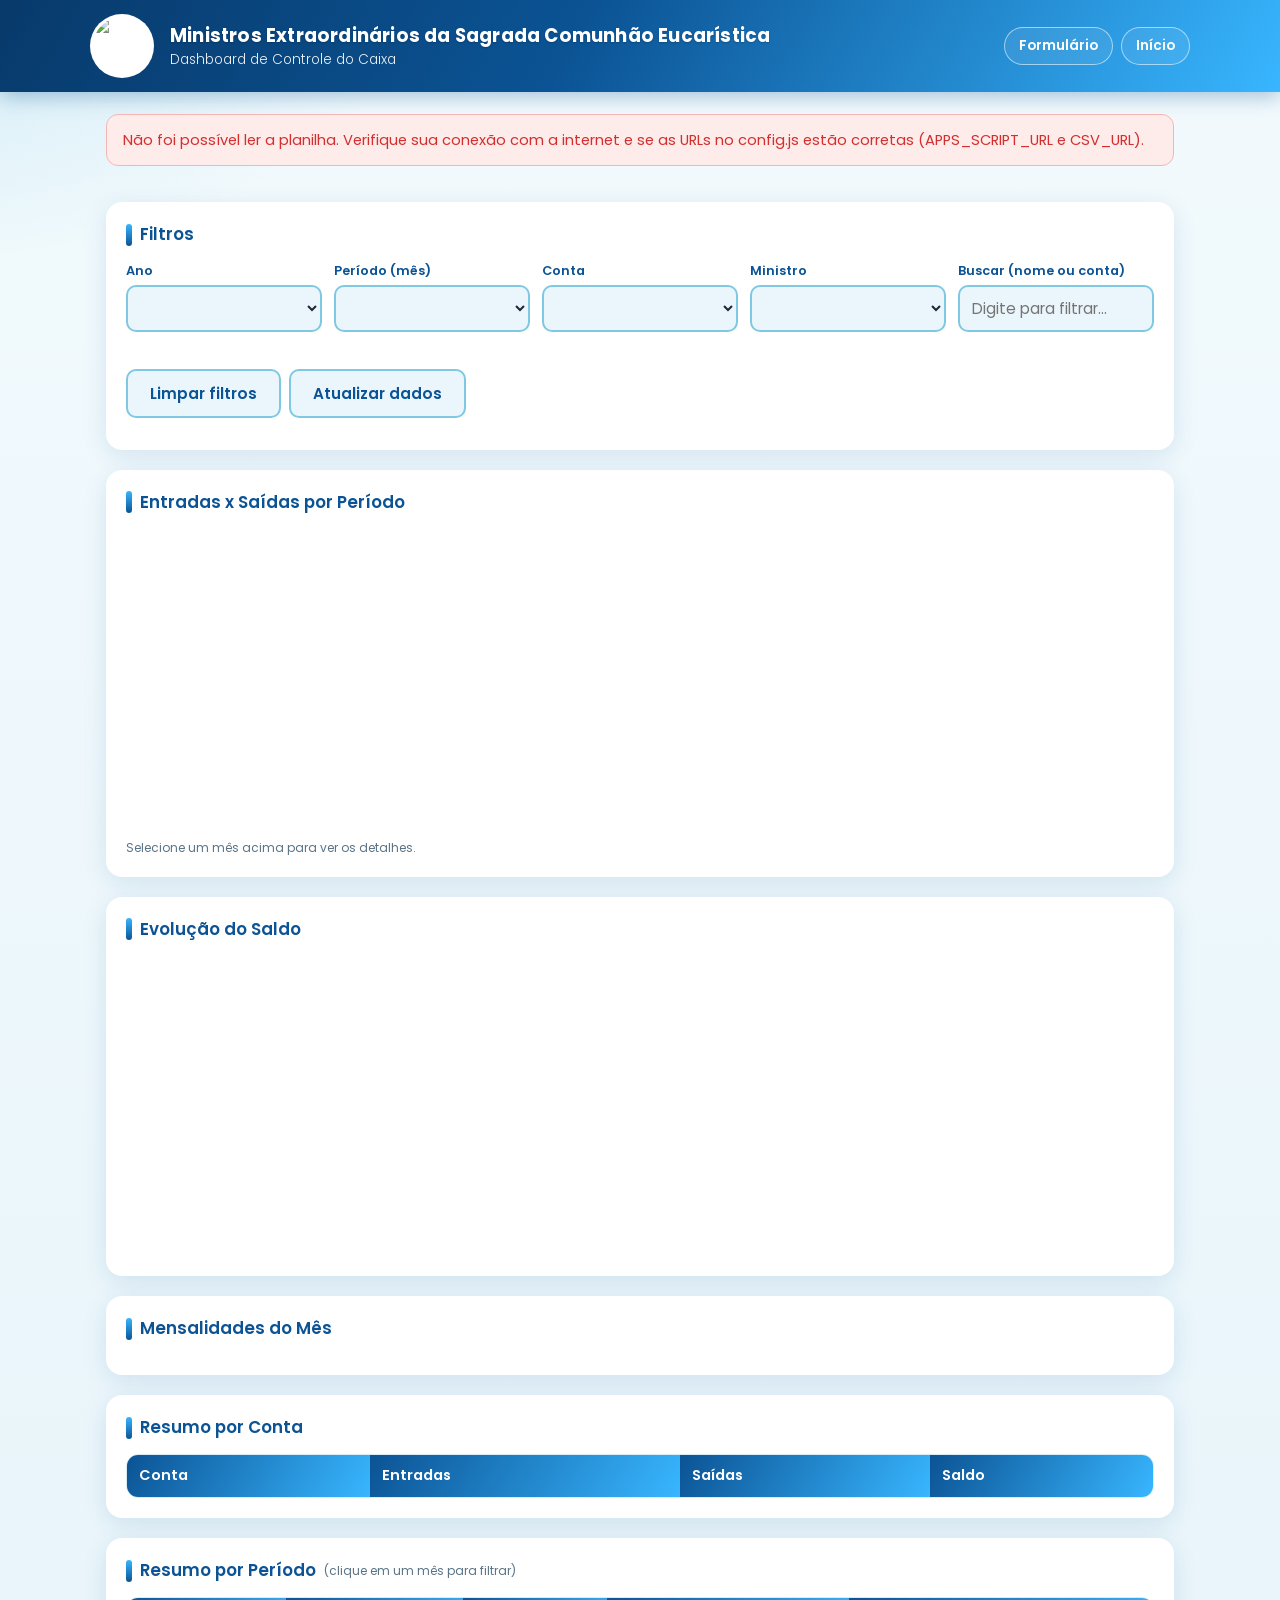
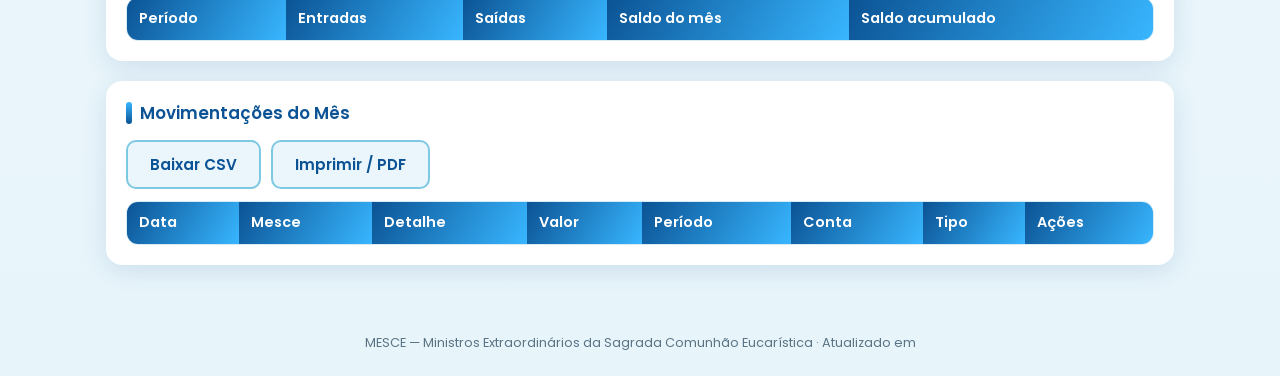
==== commit 2a3b8ecb: "Add files via upload" ====
--- a/dashboard.html
+++ b/dashboard.html
@@ -5,6 +5,8 @@
   <meta name="viewport" content="width=device-width, initial-scale=1.0">
   <title>MESCE - Dashboard do Caixa</title>
   <link rel="icon" href="https://iili.io/CQEddFI.jpg">
+  <link rel="manifest" href="manifest.json">
+  <meta name="theme-color" content="#0b5394">
   <link rel="preconnect" href="https://fonts.googleapis.com">
   <link rel="preconnect" href="https://fonts.gstatic.com" crossorigin>
   <link href="https://fonts.googleapis.com/css2?family=Poppins:wght@300;400;500;600;700&display=swap" rel="stylesheet">
@@ -59,7 +61,10 @@
         </div>
         <div class="campo">
           <label>&nbsp;</label>
-          <button type="button" class="botao botao-secundario" id="botao-atualizar">Atualizar dados</button>
+          <div style="display:flex;gap:8px">
+            <button type="button" class="botao botao-secundario" id="botao-limpar-filtros">Limpar filtros</button>
+            <button type="button" class="botao botao-secundario" id="botao-atualizar">Atualizar dados</button>
+          </div>
         </div>
       </div>
       <div class="botoes-exportar" style="margin-top:12px;margin-bottom:0">
@@ -73,6 +78,13 @@
         <canvas id="grafico"></canvas>
       </div>
       <p class="dica" id="dica-grafico">Selecione um mês acima para ver os detalhes.</p>
+    </div>
+
+    <div class="cartao">
+      <h2 class="cartao-titulo">Evolução do Saldo</h2>
+      <div class="grafico-wrapper">
+        <canvas id="grafico-saldo"></canvas>
+      </div>
     </div>
 
     <div class="cartao">
@@ -127,6 +139,7 @@
             <tr>
               <th>Data</th>
               <th>Mesce</th>
+              <th>Detalhe</th>
               <th>Valor</th>
               <th>Período</th>
               <th>Conta</th>
@@ -148,13 +161,17 @@
         <label for="ed-data">Data</label>
         <input type="date" id="ed-data">
       </div>
-      <div class="campo">
+      <div class="campo" id="campo-ed-mesce">
         <label for="ed-mesce">Mesce (nome do ministro)</label>
         <input type="text" id="ed-mesce">
       </div>
+      <div class="campo" id="campo-ed-descricao" hidden>
+        <label for="ed-descricao">Descrição da retirada</label>
+        <input type="text" id="ed-descricao" placeholder="Ex.: Compra de material, Aluguel...">
+      </div>
       <div class="campo">
         <label for="ed-valor">Valor (R$)</label>
-        <input type="number" id="ed-valor" min="0" step="0.01">
+        <input type="text" id="ed-valor" inputmode="decimal" placeholder="R$ 0,00">
       </div>
       <div class="campo">
         <label for="ed-periodo">Período (mês da mensalidade)</label>
@@ -245,6 +262,7 @@
     let anoSelecionado = null;
     let mesInicializado = false;
     let grafico = null;
+    let graficoSaldo = null;
 
     const formatarBRL = function (n) {
       return n.toLocaleString('pt-BR', { style: 'currency', currency: 'BRL' });
@@ -279,7 +297,49 @@
         }
       }
       if (campo.length > 0 || linha.length > 0) { linha.push(campo); resultado.push(linha); }
-      return resultado.filter(function (l) { return l.some(function (c) { return c.trim() !== ''; }); });
+      return resultado.filter(function (l) { return l.some(function (c) { return c.trim() !== '';       });
+
+      // Gráfico de evolução do saldo
+      const canvasSaldo = document.getElementById('grafico-saldo');
+      if (graficoSaldo) graficoSaldo.destroy();
+      graficoSaldo = new Chart(canvasSaldo.getContext('2d'), {
+        type: 'line',
+        data: {
+          labels: MESES,
+          datasets: [{
+            label: 'Saldo acumulado',
+            data: acumulado,
+            borderColor: '#1e8e3e',
+            backgroundColor: 'rgba(30, 142, 62, 0.15)',
+            fill: true,
+            tension: 0.35,
+            pointRadius: 4,
+            pointBackgroundColor: '#1e8e3e',
+            pointBorderColor: '#ffffff',
+            pointBorderWidth: 2
+          }]
+        },
+        options: {
+          responsive: true,
+          maintainAspectRatio: false,
+          plugins: {
+            legend: { display: false },
+            tooltip: {
+              callbacks: {
+                label: function (ctx) { return 'Saldo: ' + formatarBRL(ctx.parsed.y); }
+              }
+            }
+          },
+          scales: {
+            y: {
+              ticks: {
+                callback: function (v) { return 'R$ ' + v.toLocaleString('pt-BR'); }
+              }
+            }
+          }
+        }
+      });
+    });
     }
 
     function parseValor(v) {
@@ -958,7 +1018,7 @@
 
       if (!lista.length) {
         document.getElementById('corpo-movimentacoes').innerHTML =
-          '<tr><td colspan="7" class="vazio">Nenhuma movimentação encontrada.</td></tr>';
+          '<tr><td colspan="8" class="vazio">Nenhuma movimentação encontrada.</td></tr>';
         return;
       }
 
@@ -968,6 +1028,7 @@
         const tag = ehSaida
           ? '<span class="tag tag-saida">Saída</span>'
           : '<span class="tag tag-entrada">Entrada</span>';
+        const detalhe = ehSaida && t.mesce ? '<td class="col-detalhe" title="' + escaparHTML(t.mesce) + '">' + escaparHTML(t.mesce) + '</td>' : '<td>—</td>';
         const acoes = t._linha
           ? '<td class="acoes-celula">' +
             '<button type="button" class="botao-acao" data-editar="' + t._linha + '">Editar</button>' +
@@ -977,6 +1038,7 @@
         return '<tr>' +
           '<td>' + t.data + '</td>' +
           '<td>' + escaparHTML(t.mesce) + '</td>' +
+          detalhe +
           '<td class="' + classeValor + '">' + (ehSaida ? '- ' : '+ ') + formatarBRL(t.valor) + '</td>' +
           '<td>' + t.periodo + '</td>' +
           '<td>' + escaparHTML(t.conta) + '</td>' +
@@ -1147,6 +1209,14 @@
       window.print();
     });
     document.getElementById('botao-atualizar').addEventListener('click', function () { carregarDados(true); });
+    document.getElementById('botao-limpar-filtros').addEventListener('click', function () {
+      document.getElementById('filtro-ano').value = '';
+      document.getElementById('filtro-mes').value = '';
+      document.getElementById('filtro-conta').value = '';
+      document.getElementById('filtro-ministro').value = '';
+      document.getElementById('busca').value = '';
+      renderizar();
+    });
 
     // ===== Editar / excluir movimentações =====
     const modalEditar = document.getElementById('modal-editar');
@@ -1174,6 +1244,22 @@
         }).join('');
     }
 
+    function alternarCamposEdicao(tipo) {
+      document.getElementById('campo-ed-mesce').hidden = (tipo === 'Saída');
+      document.getElementById('campo-ed-descricao').hidden = (tipo === 'Entrada');
+    }
+
+    document.getElementById('ed-tipo').addEventListener('change', function () {
+      alternarCamposEdicao(this.value);
+    });
+
+    document.getElementById('ed-valor').addEventListener('input', function () {
+      let v = this.value.replace(/\D/g, '');
+      if (!v) { this.value = ''; return; }
+      v = (parseInt(v, 10) / 100).toFixed(2).replace('.', ',');
+      this.value = 'R$ ' + v;
+    });
+
     function abrirEdicao(linha) {
       const t = transacoes.find(function (x) { return x._linha === linha; });
       if (!t) return;
@@ -1181,10 +1267,11 @@
       preencherSelectContasEdicao();
       document.getElementById('ed-data').value = dataParaInput(t.data);
       document.getElementById('ed-mesce').value = t.mesce || '';
-      document.getElementById('ed-valor').value = t.valor || '';
+      document.getElementById('ed-valor').value = 'R$ ' + (t.valor || 0).toFixed(2).replace('.', ',');
       document.getElementById('ed-periodo').value = t.periodo || '';
       document.getElementById('ed-conta').value = t.conta || '';
       document.getElementById('ed-tipo').value = ehEntrada(t) ? 'Entrada' : 'Saída';
+      alternarCamposEdicao(ehEntrada(t) ? 'Entrada' : 'Saída');
       msgEditar.style.display = 'none';
       modalEditar.hidden = false;
       document.getElementById('ed-mesce').focus();
@@ -1230,15 +1317,18 @@
     document.getElementById('salvar-edicao').addEventListener('click', function () {
       if (!linhaEdicao) return;
       const mesce = document.getElementById('ed-mesce').value.trim();
+      const descricao = document.getElementById('ed-descricao').value.trim();
+      const tipo = document.getElementById('ed-tipo').value;
+      const nomeOuDesc = tipo === 'Entrada' ? mesce : descricao;
       const conta = document.getElementById('ed-conta').value;
       const valor = parseValor(document.getElementById('ed-valor').value);
-      const tipo = document.getElementById('ed-tipo').value;
       const data = inputParaData(document.getElementById('ed-data').value);
       const periodo = document.getElementById('ed-periodo').value;
 
-      if (!mesce) { msgEditar.className = 'aviso aviso-erro'; msgEditar.textContent = 'Informe o nome do ministro.'; msgEditar.style.display = 'block'; return; }
+      if (tipo === 'Entrada' && !nomeOuDesc) { msgEditar.className = 'aviso aviso-erro'; msgEditar.textContent = 'Informe o nome do ministro.'; msgEditar.style.display = 'block'; return; }
+      if (tipo === 'Saída' && !nomeOuDesc) { msgEditar.className = 'aviso aviso-erro'; msgEditar.textContent = 'Informe a descrição da retirada.'; msgEditar.style.display = 'block'; return; }
       if (!conta) { msgEditar.className = 'aviso aviso-erro'; msgEditar.textContent = 'Informe a conta.'; msgEditar.style.display = 'block'; return; }
-      if (isNaN(valor) || valor < 0) { msgEditar.className = 'aviso aviso-erro'; msgEditar.textContent = 'Informe um valor válido.'; msgEditar.style.display = 'block'; return; }
+      if (isNaN(valor) || valor <= 0) { msgEditar.className = 'aviso aviso-erro'; msgEditar.textContent = 'Informe um valor válido.'; msgEditar.style.display = 'block'; return; }
 
       const botao = this;
       botao.disabled = true;
@@ -1251,7 +1341,7 @@
           acao: 'editar_transacao',
           linha: linhaEdicao,
           data: data,
-          mesce: mesce,
+          mesce: nomeOuDesc,
           valor: valor,
           periodo: periodo,
           conta: conta,
--- a/estilo.css
+++ b/estilo.css
@@ -405,6 +405,15 @@
   font-weight: 600;
 }
 
+.col-detalhe {
+  max-width: 200px;
+  overflow: hidden;
+  text-overflow: ellipsis;
+  white-space: nowrap;
+  color: var(--texto-suave);
+  font-style: italic;
+}
+
 .vazio {
   text-align: center;
   color: var(--texto-suave);
@@ -705,6 +714,12 @@
   border-bottom: none;
 }
 
+.item-ministro.editando {
+  background: var(--azul-claro);
+  box-shadow: inset 0 0 0 2px var(--azul-profundo);
+  border-radius: 12px;
+}
+
 .botao-excluir {
   background: var(--saida-fundo);
   color: var(--saida);
@@ -868,6 +883,17 @@
   color: var(--texto-suave);
 }
 
+/* ===== Campos lado a lado no modal recorrente ===== */
+.campo-linha {
+  display: flex;
+  gap: 14px;
+}
+
+.campo-linha .campo {
+  flex: 1;
+  min-width: 0;
+}
+
 /* ===== Recibo ===== */
 .recibo-resumo {
   border: 1px solid #d8ecf5;
